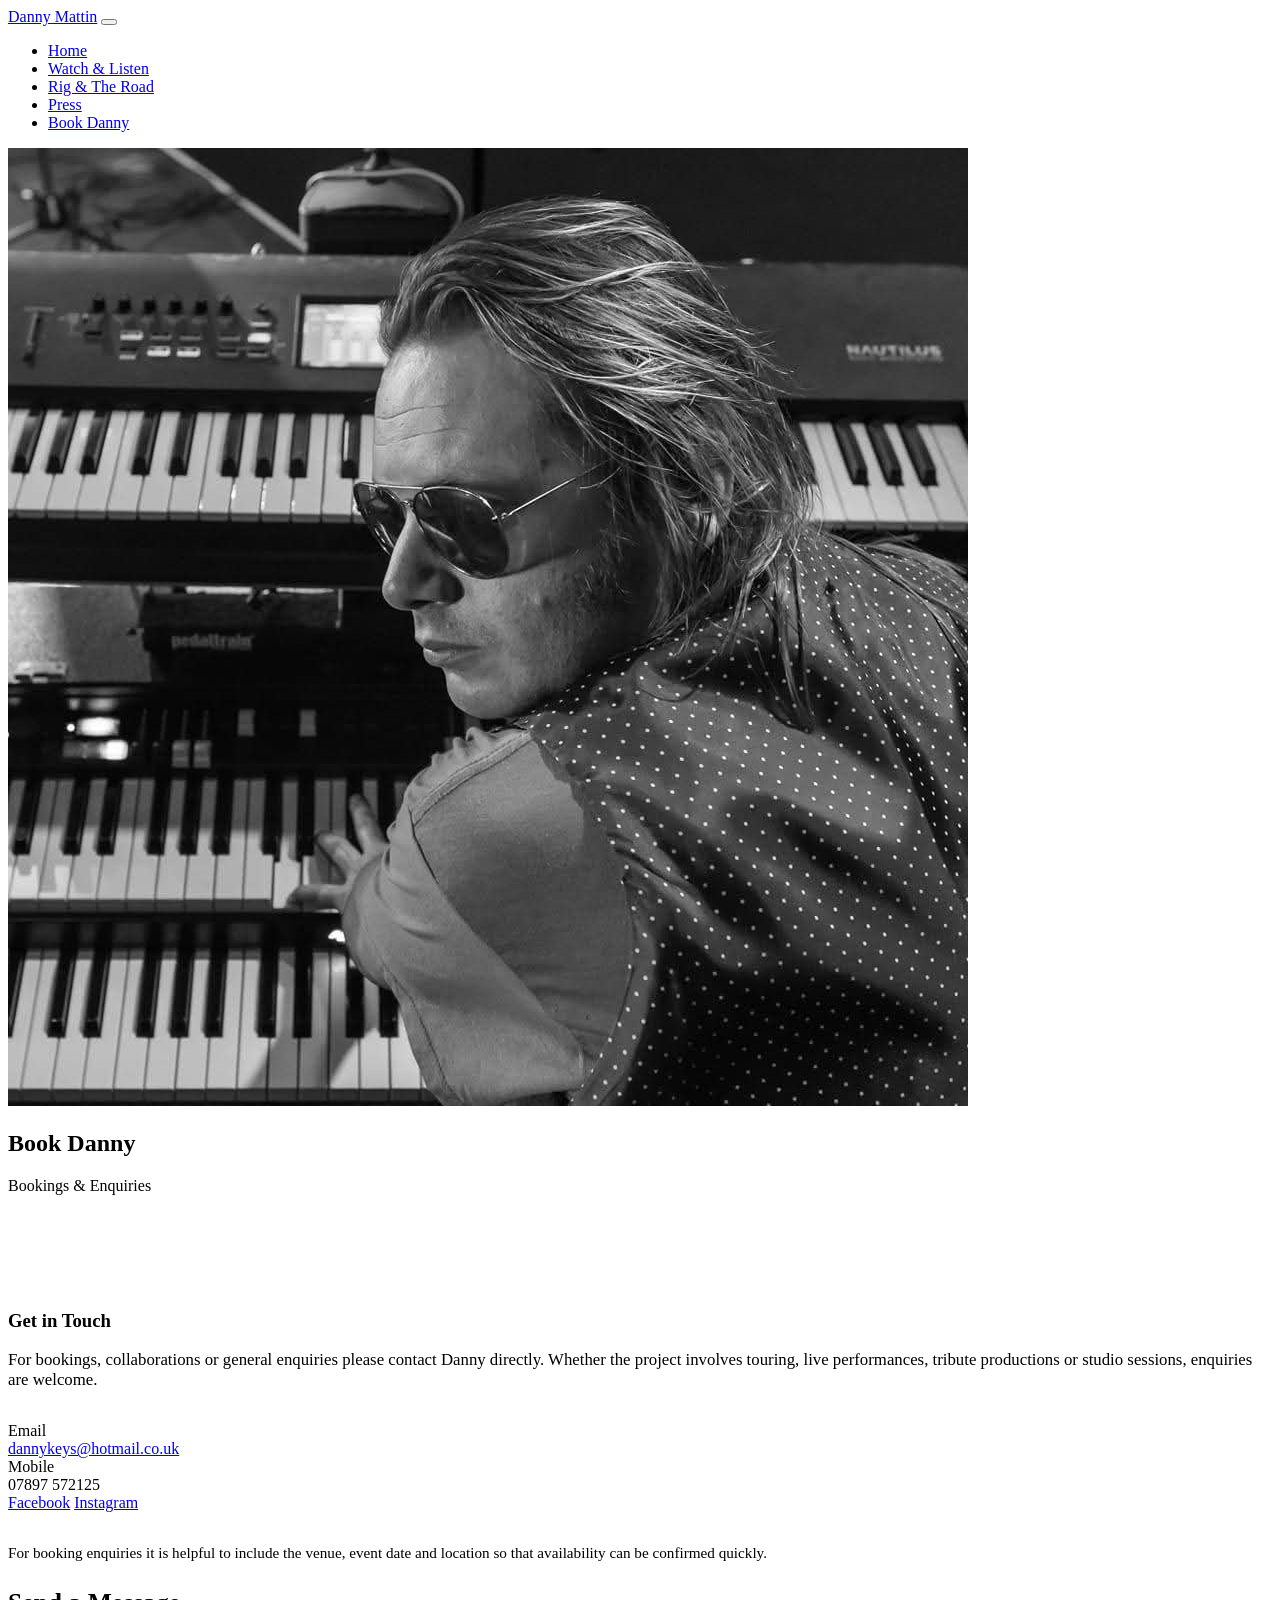
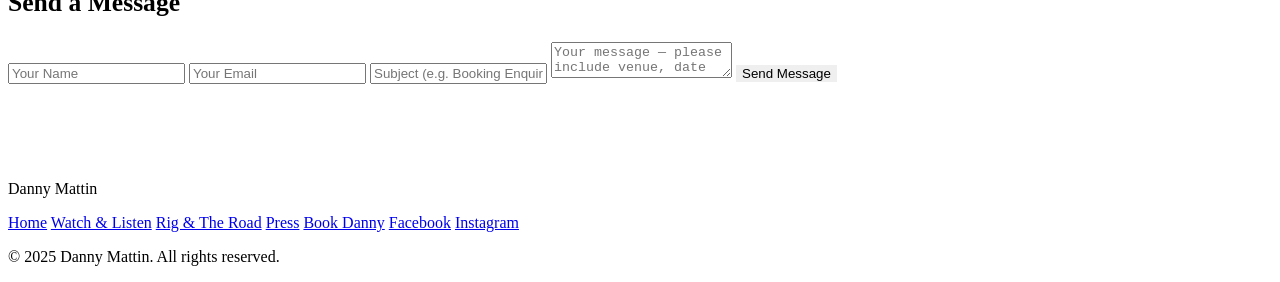
==== contact.html @ a88d1b2b "Add files via upload" ====
<!DOCTYPE html>
<html lang="en">
<head>
  <meta charset="UTF-8">
  <meta name="viewport" content="width=device-width, initial-scale=1.0">
  <meta name="description" content="Book Danny Mattin for live performances, touring, studio sessions and collaborations. Hammond organ and rock keyboards available for hire.">
  <title>Book Danny — Danny Mattin</title>
  <link rel="stylesheet" href="css/styles.css">
</head>
<body>

  <!-- Navigation -->
  <nav class="site-nav">
    <a href="index.html" class="nav-logo">Danny Mattin</a>
    <button class="nav-toggle" aria-label="Toggle menu" onclick="document.querySelector('.nav-links').classList.toggle('open')">
      <span></span><span></span><span></span>
    </button>
    <ul class="nav-links">
      <li><a href="index.html">Home</a></li>
      <li><a href="watch.html">Watch &amp; Listen</a></li>
      <li><a href="rig.html">Rig &amp; The Road</a></li>
      <li><a href="press.html">Press</a></li>
      <li><a href="contact.html" class="active">Book Danny</a></li>
    </ul>
  </nav>

  <!-- Page Hero -->
  <section class="page-hero">
    <div class="hero-bg">
      <img src="images/heoresandspareimages/ubercoolplaying hero contact page.jpg" alt="Danny Mattin playing keyboards">
    </div>
    <div class="page-hero-content">
      <h1 class="page-hero-title fade-in">Book Danny</h1>
      <p class="page-hero-sub fade-in fade-in-delay-1">Bookings &amp; Enquiries</p>
    </div>
  </section>

  <!-- Contact Section -->
  <section class="section-dark texture-overlay" style="padding: 5rem 0;">
    <div class="section-inner">
      <div class="contact-layout">

        <!-- Contact Details -->
        <div class="contact-details">
          <h3>Get in Touch</h3>
          <p style="margin-bottom: 2rem; font-size: 1.05rem;">For bookings, collaborations or general enquiries please contact Danny directly. Whether the project involves touring, live performances, tribute productions or studio sessions, enquiries are welcome.</p>

          <div class="contact-item">
            <div class="label">Email</div>
            <a href="mailto:dannykeys@hotmail.co.uk">dannykeys@hotmail.co.uk</a>
          </div>

          <div class="contact-item">
            <div class="label">Mobile</div>
            <span>07897 572125</span>
          </div>

          <div class="social-links">
            <a href="https://www.facebook.com/Dannymattin" target="_blank" rel="noopener">Facebook</a>
            <a href="https://www.instagram.com/dannymattin/" target="_blank" rel="noopener">Instagram</a>
          </div>

          <p style="margin-top: 2rem; color: var(--warm-grey); font-size: 0.95rem;">For booking enquiries it is helpful to include the venue, event date and location so that availability can be confirmed quickly.</p>
        </div>

        <!-- Contact Form -->
        <div>
          <h3 style="font-size: 1.6rem; margin-bottom: 1.5rem; color: var(--amber);">Send a Message</h3>
          <form class="contact-form" action="https://formspree.io/f/YOUR_FORM_ID" method="POST">
            <!-- NOTE: Replace YOUR_FORM_ID above with a real Formspree ID,
                 or swap for another form handler. Without it the form won't submit.
                 Free option: sign up at formspree.io and create a form for dannykeys@hotmail.co.uk -->
            <input type="text" name="name" placeholder="Your Name" required>
            <input type="email" name="email" placeholder="Your Email" required>
            <input type="text" name="subject" placeholder="Subject (e.g. Booking Enquiry, Collaboration)">
            <textarea name="message" placeholder="Your message — please include venue, date and location for bookings" required></textarea>
            <button type="submit" class="btn btn-primary" style="border: none; cursor: pointer;">Send Message</button>
          </form>
        </div>

      </div>
    </div>
  </section>

  <!-- Footer -->
  <footer class="site-footer">
    <div class="footer-inner">
      <p class="footer-name">Danny Mattin</p>
      <div class="footer-links">
        <a href="index.html">Home</a>
        <a href="watch.html">Watch &amp; Listen</a>
        <a href="rig.html">Rig &amp; The Road</a>
        <a href="press.html">Press</a>
        <a href="contact.html">Book Danny</a>
        <a href="https://www.facebook.com/Dannymattin" target="_blank" rel="noopener">Facebook</a>
        <a href="https://www.instagram.com/dannymattin/" target="_blank" rel="noopener">Instagram</a>
      </div>
      <p class="footer-copy">&copy; 2025 Danny Mattin. All rights reserved.</p>
    </div>
  </footer>

</body>
</html>
---- css/styles.css ----

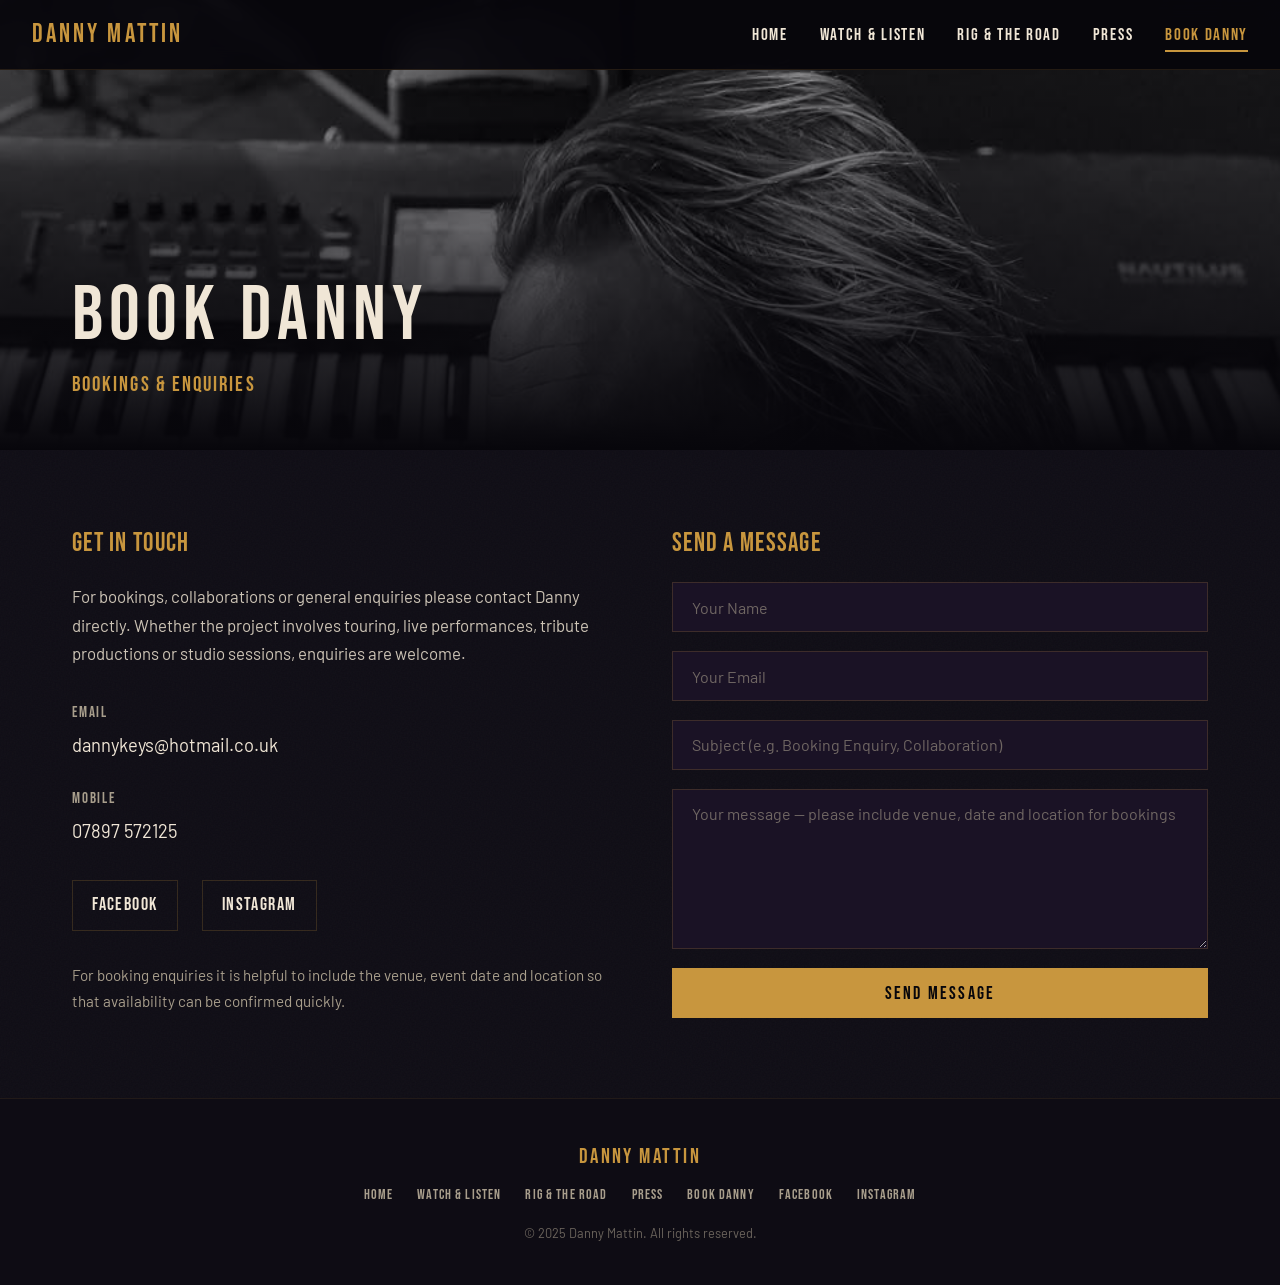
==== commit c26cac20: "Add files via upload" ====
--- a/contact.html
+++ b/contact.html
@@ -27,7 +27,7 @@
   <!-- Page Hero -->
   <section class="page-hero">
     <div class="hero-bg">
-      <img src="images/heoresandspareimages/ubercoolplaying hero contact page.jpg" alt="Danny Mattin playing keyboards">
+      <img src="images/heoresandspareimages/ubercoolplaying%20hero%20contact%20page.jpg" alt="Danny Mattin playing keyboards">
     </div>
     <div class="page-hero-content">
       <h1 class="page-hero-title fade-in">Book Danny</h1>
--- a/css/styles.css
+++ b/css/styles.css
@@ -1 +1,906 @@
-
+/* ============================================
+   DANNY MATTIN — Hammond Organ & Rock Keyboards
+   Master Stylesheet
+   Palette: Deep black, amber/brass, deep purple
+   Fonts: Bebas Neue (display), Barlow (body)
+   ============================================ */
+
+@import url('https://fonts.googleapis.com/css2?family=Bebas+Neue&family=Barlow:ital,wght@0,300;0,400;0,600;0,700;1,400&display=swap');
+
+/* --- CSS Variables --- */
+:root {
+  --black: #07060b;
+  --dark: #0e0c14;
+  --dark-purple: #1a1225;
+  --mid-purple: #2a1f3d;
+  --amber: #c8963e;
+  --amber-light: #e0b45a;
+  --amber-glow: #c8963e66;
+  --brass: #b8860b;
+  --warm-white: #f0e6d6;
+  --warm-grey: #a89e8c;
+  --body-text: #ccc3b5;
+  --font-display: 'Bebas Neue', sans-serif;
+  --font-body: 'Barlow', sans-serif;
+  --max-width: 1200px;
+  --nav-height: 70px;
+}
+
+/* --- Reset & Base --- */
+*, *::before, *::after {
+  margin: 0;
+  padding: 0;
+  box-sizing: border-box;
+}
+
+html {
+  scroll-behavior: smooth;
+  font-size: 16px;
+}
+
+body {
+  font-family: var(--font-body);
+  background-color: var(--black);
+  color: var(--body-text);
+  line-height: 1.7;
+  font-weight: 400;
+  overflow-x: hidden;
+  -webkit-font-smoothing: antialiased;
+}
+
+a {
+  color: var(--amber);
+  text-decoration: none;
+  transition: color 0.3s ease;
+}
+a:hover {
+  color: var(--amber-light);
+}
+
+img {
+  max-width: 100%;
+  height: auto;
+  display: block;
+}
+
+h1, h2, h3, h4 {
+  font-family: var(--font-display);
+  color: var(--warm-white);
+  letter-spacing: 0.05em;
+  line-height: 1.1;
+  font-weight: 400;
+}
+
+/* --- Navigation --- */
+.site-nav {
+  position: fixed;
+  top: 0;
+  left: 0;
+  right: 0;
+  height: var(--nav-height);
+  background: rgba(7, 6, 11, 0.92);
+  backdrop-filter: blur(12px);
+  -webkit-backdrop-filter: blur(12px);
+  border-bottom: 1px solid rgba(200, 150, 62, 0.15);
+  z-index: 1000;
+  display: flex;
+  align-items: center;
+  justify-content: space-between;
+  padding: 0 2rem;
+}
+
+.nav-logo {
+  font-family: var(--font-display);
+  font-size: 1.6rem;
+  color: var(--amber);
+  letter-spacing: 0.12em;
+  white-space: nowrap;
+}
+
+.nav-links {
+  display: flex;
+  gap: 2rem;
+  list-style: none;
+  align-items: center;
+}
+
+.nav-links a {
+  font-family: var(--font-display);
+  font-size: 1.05rem;
+  color: var(--warm-white);
+  letter-spacing: 0.1em;
+  padding: 0.3rem 0;
+  position: relative;
+  transition: color 0.3s;
+}
+
+.nav-links a::after {
+  content: '';
+  position: absolute;
+  bottom: -2px;
+  left: 0;
+  width: 0;
+  height: 2px;
+  background: var(--amber);
+  transition: width 0.3s ease;
+}
+
+.nav-links a:hover,
+.nav-links a.active {
+  color: var(--amber);
+}
+.nav-links a:hover::after,
+.nav-links a.active::after {
+  width: 100%;
+}
+
+/* Mobile menu toggle */
+.nav-toggle {
+  display: none;
+  flex-direction: column;
+  gap: 5px;
+  cursor: pointer;
+  padding: 5px;
+  background: none;
+  border: none;
+}
+
+.nav-toggle span {
+  display: block;
+  width: 26px;
+  height: 2px;
+  background: var(--amber);
+  transition: all 0.3s;
+}
+
+/* --- Hero Section --- */
+.hero {
+  position: relative;
+  width: 100%;
+  min-height: 100vh;
+  display: flex;
+  align-items: center;
+  overflow: hidden;
+  padding-top: var(--nav-height);
+}
+
+.hero-bg {
+  position: absolute;
+  inset: 0;
+  z-index: 0;
+}
+
+.hero-bg img {
+  width: 100%;
+  height: 100%;
+  object-fit: cover;
+  object-position: center top;
+}
+
+.hero-bg::after {
+  content: '';
+  position: absolute;
+  inset: 0;
+  background: linear-gradient(
+    100deg,
+    rgba(7, 6, 11, 0.92) 0%,
+    rgba(7, 6, 11, 0.75) 40%,
+    rgba(7, 6, 11, 0.3) 100%
+  );
+}
+
+.hero-content {
+  position: relative;
+  z-index: 2;
+  max-width: var(--max-width);
+  margin: 0 auto;
+  padding: 4rem 2rem;
+  width: 100%;
+}
+
+.hero-name {
+  font-size: clamp(3.5rem, 8vw, 7rem);
+  color: var(--warm-white);
+  text-transform: uppercase;
+  letter-spacing: 0.08em;
+  margin-bottom: 0.2rem;
+  text-shadow: 0 0 40px rgba(200, 150, 62, 0.3);
+}
+
+.hero-tagline {
+  font-family: var(--font-display);
+  font-size: clamp(1.2rem, 2.5vw, 1.8rem);
+  color: var(--amber);
+  letter-spacing: 0.15em;
+  margin-bottom: 1.5rem;
+  text-transform: uppercase;
+}
+
+.hero-text {
+  font-size: 1.1rem;
+  max-width: 560px;
+  color: var(--body-text);
+  margin-bottom: 2rem;
+  line-height: 1.8;
+}
+
+.hero-buttons {
+  display: flex;
+  gap: 1rem;
+  flex-wrap: wrap;
+}
+
+/* --- Buttons --- */
+.btn {
+  display: inline-block;
+  font-family: var(--font-display);
+  font-size: 1.15rem;
+  letter-spacing: 0.12em;
+  padding: 0.85rem 2.2rem;
+  border: 2px solid var(--amber);
+  cursor: pointer;
+  transition: all 0.35s ease;
+  text-transform: uppercase;
+  text-align: center;
+}
+
+.btn-primary {
+  background: var(--amber);
+  color: var(--black);
+}
+.btn-primary:hover {
+  background: var(--amber-light);
+  border-color: var(--amber-light);
+  color: var(--black);
+  box-shadow: 0 0 30px var(--amber-glow);
+}
+
+.btn-outline {
+  background: transparent;
+  color: var(--amber);
+}
+.btn-outline:hover {
+  background: rgba(200, 150, 62, 0.12);
+  color: var(--amber-light);
+  box-shadow: 0 0 20px rgba(200, 150, 62, 0.15);
+}
+
+/* --- Page Hero (shorter, for inner pages) --- */
+.page-hero {
+  position: relative;
+  width: 100%;
+  min-height: 50vh;
+  display: flex;
+  align-items: flex-end;
+  overflow: hidden;
+  padding-top: var(--nav-height);
+}
+
+.page-hero .hero-bg::after {
+  background: linear-gradient(
+    to top,
+    rgba(7, 6, 11, 1) 0%,
+    rgba(7, 6, 11, 0.6) 50%,
+    rgba(7, 6, 11, 0.3) 100%
+  );
+}
+
+.page-hero-content {
+  position: relative;
+  z-index: 2;
+  max-width: var(--max-width);
+  margin: 0 auto;
+  padding: 3rem 2rem;
+  width: 100%;
+}
+
+.page-hero-title {
+  font-size: clamp(2.5rem, 6vw, 5rem);
+  text-transform: uppercase;
+  letter-spacing: 0.08em;
+  margin-bottom: 0.5rem;
+}
+
+.page-hero-sub {
+  font-family: var(--font-display);
+  font-size: 1.3rem;
+  color: var(--amber);
+  letter-spacing: 0.1em;
+}
+
+/* --- Sections --- */
+.section {
+  padding: 5rem 2rem;
+  max-width: var(--max-width);
+  margin: 0 auto;
+}
+
+.section-dark {
+  background: var(--dark);
+}
+
+.section-purple {
+  background: var(--dark-purple);
+}
+
+.section-full {
+  max-width: 100%;
+  padding-left: 0;
+  padding-right: 0;
+}
+
+.section-inner {
+  max-width: var(--max-width);
+  margin: 0 auto;
+  padding: 0 2rem;
+}
+
+.section-title {
+  font-size: clamp(2rem, 4vw, 3rem);
+  text-transform: uppercase;
+  margin-bottom: 0.4rem;
+  letter-spacing: 0.06em;
+}
+
+.section-accent {
+  display: block;
+  width: 60px;
+  height: 3px;
+  background: var(--amber);
+  margin-bottom: 2rem;
+}
+
+/* --- Angled divider --- */
+.divider-angled {
+  width: 100%;
+  height: 60px;
+  background: var(--dark);
+  clip-path: polygon(0 0, 100% 60%, 100% 100%, 0 100%);
+}
+.divider-angled-reverse {
+  width: 100%;
+  height: 60px;
+  background: var(--dark-purple);
+  clip-path: polygon(0 60%, 100% 0, 100% 100%, 0 100%);
+}
+
+/* --- About / Bio Strip --- */
+.bio-strip {
+  display: grid;
+  grid-template-columns: 1fr 1fr;
+  gap: 3rem;
+  align-items: center;
+}
+
+.bio-strip p {
+  font-size: 1.05rem;
+  margin-bottom: 1rem;
+}
+
+.bio-strip img {
+  border: 3px solid var(--amber);
+  box-shadow: 0 0 30px rgba(200, 150, 62, 0.15);
+}
+
+/* --- Bands & Projects Grid --- */
+.bands-grid {
+  display: grid;
+  grid-template-columns: repeat(auto-fit, minmax(300px, 1fr));
+  gap: 2rem;
+}
+
+.band-card {
+  background: var(--dark-purple);
+  border: 1px solid rgba(200, 150, 62, 0.1);
+  padding: 2rem;
+  transition: all 0.4s ease;
+  position: relative;
+  overflow: hidden;
+}
+
+.band-card::before {
+  content: '';
+  position: absolute;
+  top: 0;
+  left: 0;
+  width: 100%;
+  height: 3px;
+  background: linear-gradient(90deg, var(--amber), transparent);
+  transform: scaleX(0);
+  transform-origin: left;
+  transition: transform 0.4s ease;
+}
+
+.band-card:hover::before {
+  transform: scaleX(1);
+}
+
+.band-card:hover {
+  border-color: rgba(200, 150, 62, 0.3);
+  box-shadow: 0 4px 30px rgba(200, 150, 62, 0.08);
+}
+
+.band-card h3 {
+  font-size: 1.6rem;
+  color: var(--amber);
+  margin-bottom: 0.5rem;
+}
+
+.band-card p {
+  font-size: 0.95rem;
+  color: var(--warm-grey);
+}
+
+/* --- Video Grid --- */
+.video-grid {
+  display: grid;
+  grid-template-columns: repeat(auto-fit, minmax(340px, 1fr));
+  gap: 2rem;
+}
+
+.video-card {
+  background: var(--dark);
+  border: 1px solid rgba(200, 150, 62, 0.1);
+  overflow: hidden;
+}
+
+.video-card .video-embed {
+  position: relative;
+  padding-bottom: 56.25%;
+  height: 0;
+}
+
+.video-card .video-embed iframe {
+  position: absolute;
+  top: 0;
+  left: 0;
+  width: 100%;
+  height: 100%;
+  border: none;
+}
+
+.video-card .video-label {
+  padding: 1rem 1.2rem;
+  font-family: var(--font-display);
+  font-size: 1.05rem;
+  color: var(--warm-white);
+  letter-spacing: 0.05em;
+}
+
+/* --- Photo Gallery Grid --- */
+.gallery-grid {
+  display: grid;
+  grid-template-columns: repeat(auto-fill, minmax(200px, 1fr));
+  gap: 0.8rem;
+}
+
+.gallery-grid img {
+  width: 100%;
+  height: 220px;
+  object-fit: cover;
+  border: 2px solid rgba(200, 150, 62, 0.15);
+  transition: all 0.4s ease;
+  cursor: pointer;
+}
+
+.gallery-grid img:hover {
+  border-color: var(--amber);
+  transform: scale(1.03);
+  box-shadow: 0 0 25px var(--amber-glow);
+}
+
+/* --- Rig / Endorsements --- */
+.rig-content {
+  display: grid;
+  grid-template-columns: 1fr 1fr;
+  gap: 3rem;
+  align-items: start;
+}
+
+.rig-content p {
+  margin-bottom: 1rem;
+  font-size: 1.05rem;
+}
+
+.rig-image {
+  border: 3px solid var(--amber);
+  box-shadow: 0 0 40px rgba(200, 150, 62, 0.1);
+}
+
+.brand-strip {
+  display: flex;
+  gap: 2.5rem;
+  align-items: center;
+  flex-wrap: wrap;
+  padding: 2rem 0;
+  margin-top: 1rem;
+  border-top: 1px solid rgba(200, 150, 62, 0.15);
+}
+
+.brand-strip span {
+  font-family: var(--font-display);
+  font-size: 1.4rem;
+  color: var(--warm-grey);
+  letter-spacing: 0.1em;
+  opacity: 0.7;
+  transition: opacity 0.3s;
+}
+
+.brand-strip span:hover {
+  opacity: 1;
+  color: var(--amber);
+}
+
+/* --- Stage Style --- */
+.style-photos {
+  display: grid;
+  grid-template-columns: repeat(3, 1fr);
+  gap: 1rem;
+  margin-top: 1.5rem;
+}
+
+.style-photos img {
+  width: 100%;
+  height: 300px;
+  object-fit: cover;
+  border: 2px solid rgba(200, 150, 62, 0.15);
+  transition: all 0.4s ease;
+}
+
+.style-photos img:hover {
+  border-color: var(--amber);
+  box-shadow: 0 0 25px var(--amber-glow);
+}
+
+/* --- Press Bio --- */
+.press-content {
+  max-width: 800px;
+}
+
+.press-content p {
+  margin-bottom: 1.2rem;
+  font-size: 1.05rem;
+}
+
+.press-content strong {
+  color: var(--warm-white);
+}
+
+.press-download {
+  margin-top: 2rem;
+  padding-top: 2rem;
+  border-top: 1px solid rgba(200, 150, 62, 0.15);
+}
+
+/* --- Contact --- */
+.contact-layout {
+  display: grid;
+  grid-template-columns: 1fr 1fr;
+  gap: 4rem;
+  align-items: start;
+}
+
+.contact-details h3 {
+  font-size: 1.6rem;
+  margin-bottom: 1.5rem;
+  color: var(--amber);
+}
+
+.contact-item {
+  margin-bottom: 1.5rem;
+}
+
+.contact-item .label {
+  font-family: var(--font-display);
+  font-size: 0.95rem;
+  letter-spacing: 0.12em;
+  color: var(--warm-grey);
+  text-transform: uppercase;
+  margin-bottom: 0.3rem;
+}
+
+.contact-item a,
+.contact-item span {
+  font-size: 1.15rem;
+  color: var(--warm-white);
+}
+
+.contact-item a:hover {
+  color: var(--amber);
+}
+
+.social-links {
+  display: flex;
+  gap: 1.5rem;
+  margin-top: 2rem;
+}
+
+.social-links a {
+  font-family: var(--font-display);
+  font-size: 1.1rem;
+  letter-spacing: 0.08em;
+  color: var(--warm-white);
+  padding: 0.6rem 1.2rem;
+  border: 1px solid rgba(200, 150, 62, 0.2);
+  transition: all 0.3s;
+}
+
+.social-links a:hover {
+  border-color: var(--amber);
+  background: rgba(200, 150, 62, 0.08);
+  color: var(--amber);
+}
+
+/* --- Contact Form --- */
+.contact-form {
+  display: flex;
+  flex-direction: column;
+  gap: 1.2rem;
+}
+
+.contact-form input,
+.contact-form textarea {
+  background: var(--dark-purple);
+  border: 1px solid rgba(200, 150, 62, 0.2);
+  color: var(--warm-white);
+  font-family: var(--font-body);
+  font-size: 1rem;
+  padding: 0.9rem 1.2rem;
+  outline: none;
+  transition: border-color 0.3s;
+}
+
+.contact-form input:focus,
+.contact-form textarea:focus {
+  border-color: var(--amber);
+}
+
+.contact-form textarea {
+  min-height: 160px;
+  resize: vertical;
+}
+
+.contact-form input::placeholder,
+.contact-form textarea::placeholder {
+  color: var(--warm-grey);
+  opacity: 0.6;
+}
+
+/* --- Quote Block --- */
+.quote-block {
+  border-left: 3px solid var(--amber);
+  padding: 1.5rem 2rem;
+  margin: 2.5rem 0;
+  background: rgba(200, 150, 62, 0.04);
+}
+
+.quote-block p {
+  font-style: italic;
+  font-size: 1.15rem;
+  color: var(--warm-white);
+  margin-bottom: 0.5rem;
+}
+
+.quote-block cite {
+  font-size: 0.9rem;
+  color: var(--amber);
+  font-style: normal;
+}
+
+/* --- Footer --- */
+.site-footer {
+  background: var(--dark);
+  border-top: 1px solid rgba(200, 150, 62, 0.1);
+  padding: 2.5rem 2rem;
+  text-align: center;
+}
+
+.footer-inner {
+  max-width: var(--max-width);
+  margin: 0 auto;
+}
+
+.footer-name {
+  font-family: var(--font-display);
+  font-size: 1.3rem;
+  color: var(--amber);
+  letter-spacing: 0.12em;
+  margin-bottom: 0.5rem;
+}
+
+.footer-links {
+  display: flex;
+  justify-content: center;
+  gap: 1.5rem;
+  margin-bottom: 1rem;
+  flex-wrap: wrap;
+}
+
+.footer-links a {
+  font-family: var(--font-display);
+  font-size: 0.9rem;
+  letter-spacing: 0.08em;
+  color: var(--warm-grey);
+}
+
+.footer-links a:hover {
+  color: var(--amber);
+}
+
+.footer-copy {
+  font-size: 0.8rem;
+  color: var(--warm-grey);
+  opacity: 0.6;
+}
+
+/* --- Carousel Container (for embedded montage pages) --- */
+.carousel-container {
+  width: 100%;
+  max-width: 900px;
+  margin: 2rem auto;
+  border: 3px solid var(--amber);
+  box-shadow: 0 0 40px var(--amber-glow);
+  overflow: hidden;
+}
+
+.carousel-container iframe {
+  width: 100%;
+  height: 500px;
+  border: none;
+  display: block;
+}
+
+/* --- Life on the Road Montage --- */
+.road-montage {
+  position: relative;
+  width: 100%;
+  max-width: 800px;
+  margin: 2rem auto;
+  height: 450px;
+  border: 4px solid var(--amber);
+  box-shadow: 0 0 50px var(--amber-glow), inset 0 0 30px rgba(0,0,0,0.5);
+  overflow: hidden;
+  background: var(--black);
+}
+
+.road-montage img {
+  position: absolute;
+  top: 50%;
+  left: 50%;
+  transform: translate(-50%, -50%) rotate(0deg);
+  max-width: 85%;
+  max-height: 85%;
+  object-fit: contain;
+  opacity: 0;
+  transition: opacity 0.15s ease, transform 0.15s ease;
+  border: 3px solid rgba(200, 150, 62, 0.4);
+  box-shadow: 4px 4px 20px rgba(0,0,0,0.6);
+}
+
+.road-montage img.active {
+  opacity: 1;
+}
+
+/* --- Animations --- */
+@keyframes fadeInUp {
+  from {
+    opacity: 0;
+    transform: translateY(30px);
+  }
+  to {
+    opacity: 1;
+    transform: translateY(0);
+  }
+}
+
+.fade-in {
+  opacity: 0;
+  animation: fadeInUp 0.8s ease forwards;
+}
+
+.fade-in-delay-1 { animation-delay: 0.15s; }
+.fade-in-delay-2 { animation-delay: 0.3s; }
+.fade-in-delay-3 { animation-delay: 0.45s; }
+.fade-in-delay-4 { animation-delay: 0.6s; }
+
+/* --- Texture overlay for sections --- */
+.texture-overlay {
+  position: relative;
+}
+.texture-overlay::before {
+  content: '';
+  position: absolute;
+  inset: 0;
+  background-image: url("data:image/svg+xml,%3Csvg width='60' height='60' xmlns='http://www.w3.org/2000/svg'%3E%3Cfilter id='n'%3E%3CfeTurbulence type='fractalNoise' baseFrequency='0.65' numOctaves='3' stitchTiles='stitch'/%3E%3C/filter%3E%3Crect width='100%25' height='100%25' filter='url(%23n)' opacity='0.03'/%3E%3C/svg%3E");
+  pointer-events: none;
+  z-index: 0;
+}
+.texture-overlay > * {
+  position: relative;
+  z-index: 1;
+}
+
+/* ============================================
+   RESPONSIVE
+   ============================================ */
+
+@media (max-width: 900px) {
+  .bio-strip,
+  .rig-content,
+  .contact-layout {
+    grid-template-columns: 1fr;
+  }
+
+  .style-photos {
+    grid-template-columns: 1fr 1fr;
+  }
+
+  .video-grid {
+    grid-template-columns: 1fr;
+  }
+
+  .hero-content {
+    padding: 3rem 1.5rem;
+  }
+}
+
+@media (max-width: 768px) {
+  .nav-links {
+    display: none;
+    position: absolute;
+    top: var(--nav-height);
+    left: 0;
+    right: 0;
+    background: rgba(7, 6, 11, 0.97);
+    flex-direction: column;
+    padding: 1.5rem 2rem;
+    gap: 1rem;
+    border-bottom: 1px solid rgba(200, 150, 62, 0.15);
+  }
+
+  .nav-links.open {
+    display: flex;
+  }
+
+  .nav-toggle {
+    display: flex;
+  }
+
+  .hero {
+    min-height: 85vh;
+  }
+
+  .hero-bg::after {
+    background: linear-gradient(
+      180deg,
+      rgba(7, 6, 11, 0.5) 0%,
+      rgba(7, 6, 11, 0.85) 60%,
+      rgba(7, 6, 11, 1) 100%
+    );
+  }
+
+  .hero-content {
+    padding-top: 2rem;
+  }
+
+  .section {
+    padding: 3rem 1.2rem;
+  }
+
+  .style-photos {
+    grid-template-columns: 1fr;
+  }
+
+  .bands-grid {
+    grid-template-columns: 1fr;
+  }
+
+  .road-montage {
+    height: 300px;
+  }
+
+  .carousel-container iframe {
+    height: 350px;
+  }
+}
+
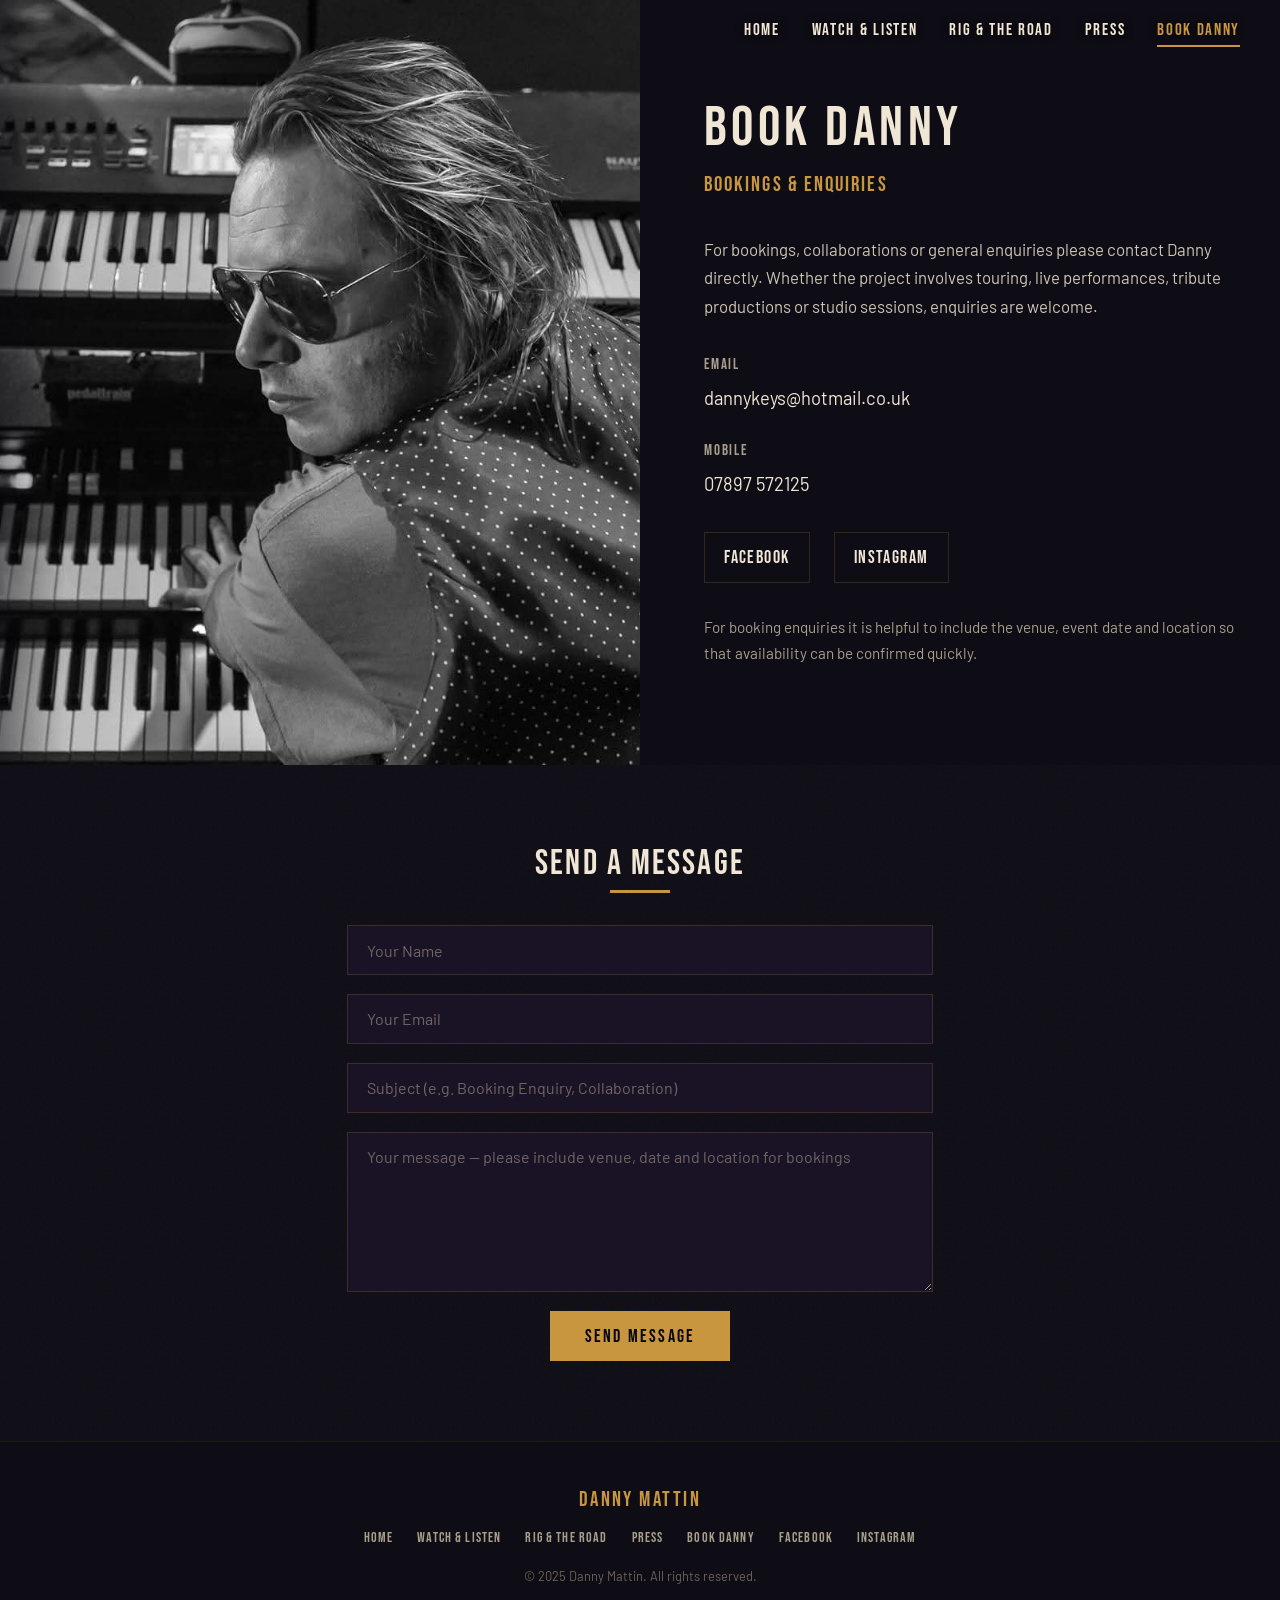
==== commit 7c8e77f9: "Update contact.html" ====
--- a/contact.html
+++ b/contact.html
@@ -9,9 +9,7 @@
 </head>
 <body>
 
-  <!-- Navigation -->
   <nav class="site-nav">
-    <a href="index.html" class="nav-logo">Danny Mattin</a>
     <button class="nav-toggle" aria-label="Toggle menu" onclick="document.querySelector('.nav-links').classList.toggle('open')">
       <span></span><span></span><span></span>
     </button>
@@ -24,65 +22,53 @@
     </ul>
   </nav>
 
-  <!-- Page Hero -->
-  <section class="page-hero">
-    <div class="hero-bg">
+  <!-- Split Hero: Large photo LEFT, contact info RIGHT -->
+  <section class="page-hero-split">
+    <div class="hero-photo">
       <img src="images/heoresandspareimages/ubercoolplaying%20hero%20contact%20page.jpg" alt="Danny Mattin playing keyboards">
     </div>
-    <div class="page-hero-content">
+    <div class="page-hero-text" style="background: var(--dark);">
       <h1 class="page-hero-title fade-in">Book Danny</h1>
-      <p class="page-hero-sub fade-in fade-in-delay-1">Bookings &amp; Enquiries</p>
-    </div>
-  </section>
+      <p class="page-hero-sub fade-in fade-in-delay-1" style="margin-bottom: 2rem;">Bookings &amp; Enquiries</p>
 
-  <!-- Contact Section -->
-  <section class="section-dark texture-overlay" style="padding: 5rem 0;">
-    <div class="section-inner">
-      <div class="contact-layout">
+      <div class="fade-in fade-in-delay-2">
+        <p style="margin-bottom: 2rem; font-size: 1.05rem; color: var(--body-text);">For bookings, collaborations or general enquiries please contact Danny directly. Whether the project involves touring, live performances, tribute productions or studio sessions, enquiries are welcome.</p>
 
-        <!-- Contact Details -->
-        <div class="contact-details">
-          <h3>Get in Touch</h3>
-          <p style="margin-bottom: 2rem; font-size: 1.05rem;">For bookings, collaborations or general enquiries please contact Danny directly. Whether the project involves touring, live performances, tribute productions or studio sessions, enquiries are welcome.</p>
-
-          <div class="contact-item">
-            <div class="label">Email</div>
-            <a href="mailto:dannykeys@hotmail.co.uk">dannykeys@hotmail.co.uk</a>
-          </div>
-
-          <div class="contact-item">
-            <div class="label">Mobile</div>
-            <span>07897 572125</span>
-          </div>
-
-          <div class="social-links">
-            <a href="https://www.facebook.com/Dannymattin" target="_blank" rel="noopener">Facebook</a>
-            <a href="https://www.instagram.com/dannymattin/" target="_blank" rel="noopener">Instagram</a>
-          </div>
-
-          <p style="margin-top: 2rem; color: var(--warm-grey); font-size: 0.95rem;">For booking enquiries it is helpful to include the venue, event date and location so that availability can be confirmed quickly.</p>
+        <div class="contact-item">
+          <div class="label">Email</div>
+          <a href="mailto:dannykeys@hotmail.co.uk" style="color: var(--warm-white); font-size: 1.15rem;">dannykeys@hotmail.co.uk</a>
         </div>
 
-        <!-- Contact Form -->
-        <div>
-          <h3 style="font-size: 1.6rem; margin-bottom: 1.5rem; color: var(--amber);">Send a Message</h3>
-          <form class="contact-form" action="https://formspree.io/f/YOUR_FORM_ID" method="POST">
-            <!-- NOTE: Replace YOUR_FORM_ID above with a real Formspree ID,
-                 or swap for another form handler. Without it the form won't submit.
-                 Free option: sign up at formspree.io and create a form for dannykeys@hotmail.co.uk -->
-            <input type="text" name="name" placeholder="Your Name" required>
-            <input type="email" name="email" placeholder="Your Email" required>
-            <input type="text" name="subject" placeholder="Subject (e.g. Booking Enquiry, Collaboration)">
-            <textarea name="message" placeholder="Your message — please include venue, date and location for bookings" required></textarea>
-            <button type="submit" class="btn btn-primary" style="border: none; cursor: pointer;">Send Message</button>
-          </form>
+        <div class="contact-item">
+          <div class="label">Mobile</div>
+          <span style="color: var(--warm-white); font-size: 1.15rem;">07897 572125</span>
         </div>
 
+        <div class="social-links">
+          <a href="https://www.facebook.com/Dannymattin" target="_blank" rel="noopener">Facebook</a>
+          <a href="https://www.instagram.com/dannymattin/" target="_blank" rel="noopener">Instagram</a>
+        </div>
+
+        <p style="margin-top: 2rem; color: var(--warm-grey); font-size: 0.95rem;">For booking enquiries it is helpful to include the venue, event date and location so that availability can be confirmed quickly.</p>
       </div>
     </div>
   </section>
 
-  <!-- Footer -->
+  <!-- Contact Form Section -->
+  <section class="section-dark texture-overlay" style="padding: 5rem 0;">
+    <div class="section-inner" style="max-width: 650px;">
+      <h2 class="section-title" style="text-align: center;">Send a Message</h2>
+      <span class="section-accent" style="margin: 0 auto 2rem;"></span>
+      <form class="contact-form" action="https://formspree.io/f/YOUR_FORM_ID" method="POST">
+        <input type="text" name="name" placeholder="Your Name" required>
+        <input type="email" name="email" placeholder="Your Email" required>
+        <input type="text" name="subject" placeholder="Subject (e.g. Booking Enquiry, Collaboration)">
+        <textarea name="message" placeholder="Your message — please include venue, date and location for bookings" required></textarea>
+        <button type="submit" class="btn btn-primary" style="border: none; cursor: pointer; align-self: center;">Send Message</button>
+      </form>
+    </div>
+  </section>
+
   <footer class="site-footer">
     <div class="footer-inner">
       <p class="footer-name">Danny Mattin</p>
@@ -99,5 +85,13 @@
     </div>
   </footer>
 
+  <script>
+    window.addEventListener('scroll', function() {
+      document.querySelector('.site-nav').classList.toggle('scrolled', window.scrollY > 50);
+    });
+  </script>
 </body>
 </html>
+
+
+
--- a/css/styles.css
+++ b/css/styles.css
@@ -1,13 +1,10 @@
 /* ============================================
    DANNY MATTIN — Hammond Organ & Rock Keyboards
-   Master Stylesheet
    Palette: Deep black, amber/brass, deep purple
    Fonts: Bebas Neue (display), Barlow (body)
    ============================================ */
-
 @import url('https://fonts.googleapis.com/css2?family=Bebas+Neue&family=Barlow:ital,wght@0,300;0,400;0,600;0,700;1,400&display=swap');
 
-/* --- CSS Variables --- */
 :root {
   --black: #07060b;
   --dark: #0e0c14;
@@ -23,21 +20,11 @@
   --font-display: 'Bebas Neue', sans-serif;
   --font-body: 'Barlow', sans-serif;
   --max-width: 1200px;
-  --nav-height: 70px;
-}
-
-/* --- Reset & Base --- */
-*, *::before, *::after {
-  margin: 0;
-  padding: 0;
-  box-sizing: border-box;
-}
-
-html {
-  scroll-behavior: smooth;
-  font-size: 16px;
-}
-
+  --nav-height: 60px;
+}
+
+*, *::before, *::after { margin: 0; padding: 0; box-sizing: border-box; }
+html { scroll-behavior: smooth; font-size: 16px; }
 body {
   font-family: var(--font-body);
   background-color: var(--black);
@@ -47,22 +34,9 @@
   overflow-x: hidden;
   -webkit-font-smoothing: antialiased;
 }
-
-a {
-  color: var(--amber);
-  text-decoration: none;
-  transition: color 0.3s ease;
-}
-a:hover {
-  color: var(--amber-light);
-}
-
-img {
-  max-width: 100%;
-  height: auto;
-  display: block;
-}
-
+a { color: var(--amber); text-decoration: none; transition: color 0.3s ease; }
+a:hover { color: var(--amber-light); }
+img { max-width: 100%; height: auto; display: block; }
 h1, h2, h3, h4 {
   font-family: var(--font-display);
   color: var(--warm-white);
@@ -71,39 +45,31 @@
   font-weight: 400;
 }
 
-/* --- Navigation --- */
+/* === NAVIGATION (transparent floating, no logo) === */
 .site-nav {
   position: fixed;
-  top: 0;
-  left: 0;
-  right: 0;
+  top: 0; left: 0; right: 0;
   height: var(--nav-height);
+  background: transparent;
+  z-index: 1000;
+  display: flex;
+  align-items: center;
+  justify-content: flex-end;
+  padding: 0 2.5rem;
+  transition: background 0.4s ease;
+}
+.site-nav.scrolled {
   background: rgba(7, 6, 11, 0.92);
   backdrop-filter: blur(12px);
   -webkit-backdrop-filter: blur(12px);
   border-bottom: 1px solid rgba(200, 150, 62, 0.15);
-  z-index: 1000;
-  display: flex;
-  align-items: center;
-  justify-content: space-between;
-  padding: 0 2rem;
-}
-
-.nav-logo {
-  font-family: var(--font-display);
-  font-size: 1.6rem;
-  color: var(--amber);
-  letter-spacing: 0.12em;
-  white-space: nowrap;
-}
-
+}
 .nav-links {
   display: flex;
   gap: 2rem;
   list-style: none;
   align-items: center;
 }
-
 .nav-links a {
   font-family: var(--font-display);
   font-size: 1.05rem;
@@ -112,29 +78,18 @@
   padding: 0.3rem 0;
   position: relative;
   transition: color 0.3s;
-}
-
+  text-shadow: 0 1px 8px rgba(0,0,0,0.7);
+}
 .nav-links a::after {
   content: '';
   position: absolute;
-  bottom: -2px;
-  left: 0;
-  width: 0;
-  height: 2px;
+  bottom: -2px; left: 0;
+  width: 0; height: 2px;
   background: var(--amber);
   transition: width 0.3s ease;
 }
-
-.nav-links a:hover,
-.nav-links a.active {
-  color: var(--amber);
-}
-.nav-links a:hover::after,
-.nav-links a.active::after {
-  width: 100%;
-}
-
-/* Mobile menu toggle */
+.nav-links a:hover, .nav-links a.active { color: var(--amber); }
+.nav-links a:hover::after, .nav-links a.active::after { width: 100%; }
 .nav-toggle {
   display: none;
   flex-direction: column;
@@ -144,93 +99,88 @@
   background: none;
   border: none;
 }
-
-.nav-toggle span {
+.nav-toggle span { display: block; width: 26px; height: 2px; background: var(--amber); transition: all 0.3s; }
+
+/* === HERO (split: text left, photo right) === */
+.hero {
+  position: relative;
+  width: 100%;
+  min-height: 100vh;
+  overflow: hidden;
+  background: var(--black);
+}
+.hero-split {
+  display: grid;
+  grid-template-columns: 1fr 1fr;
+  width: 100%;
+  min-height: 100vh;
+}
+.hero-content {
+  position: relative;
+  z-index: 2;
+  padding: 6rem 2.5rem 4rem 4rem;
+  display: flex;
+  flex-direction: column;
+  justify-content: center;
+}
+.hero-name { display: flex; flex-direction: column; margin-bottom: 0.5rem; }
+.hero-name-line {
+  font-size: clamp(7rem, 16vw, 14rem);
+  color: #ffffff;
+  text-transform: uppercase;
+  letter-spacing: 0.03em;
+  line-height: 0.85;
+  text-shadow: 0 0 40px rgba(255,255,255,0.4), 0 0 80px rgba(255,255,255,0.15), 0 0 120px rgba(200,150,62,0.12);
+}
+.hero-tagline {
+  font-family: var(--font-display);
+  font-size: clamp(1.2rem, 2.2vw, 1.5rem);
+  color: var(--amber);
+  letter-spacing: 0.15em;
+  margin: 1.2rem 0 1.5rem;
+  text-transform: uppercase;
+}
+.hero-text { font-size: 1.1rem; max-width: 500px; color: #e0d8cc; margin-bottom: 2rem; line-height: 1.8; }
+.hero-buttons { display: flex; gap: 1rem; flex-wrap: wrap; }
+.hero-photo {
   display: block;
-  width: 26px;
-  height: 2px;
-  background: var(--amber);
-  transition: all 0.3s;
-}
-
-/* --- Hero Section --- */
-.hero {
   position: relative;
   width: 100%;
   min-height: 100vh;
-  display: flex;
-  align-items: center;
   overflow: hidden;
-  padding-top: var(--nav-height);
-}
-
-.hero-bg {
+}
+.hero-photo img {
+  width: 100%; height: 100%;
+  object-fit: cover;
+  object-position: center top;
   position: absolute;
   inset: 0;
-  z-index: 0;
-}
-
-.hero-bg img {
-  width: 100%;
-  height: 100%;
-  object-fit: cover;
-  object-position: center top;
-}
-
-.hero-bg::after {
+}
+.hero-photo::before {
   content: '';
   position: absolute;
   inset: 0;
-  background: linear-gradient(
-    100deg,
-    rgba(7, 6, 11, 0.92) 0%,
-    rgba(7, 6, 11, 0.75) 40%,
-    rgba(7, 6, 11, 0.3) 100%
-  );
-}
-
-.hero-content {
-  position: relative;
-  z-index: 2;
-  max-width: var(--max-width);
-  margin: 0 auto;
-  padding: 4rem 2rem;
-  width: 100%;
-}
-
-.hero-name {
-  font-size: clamp(3.5rem, 8vw, 7rem);
-  color: var(--warm-white);
-  text-transform: uppercase;
-  letter-spacing: 0.08em;
-  margin-bottom: 0.2rem;
-  text-shadow: 0 0 40px rgba(200, 150, 62, 0.3);
-}
-
-.hero-tagline {
-  font-family: var(--font-display);
-  font-size: clamp(1.2rem, 2.5vw, 1.8rem);
-  color: var(--amber);
-  letter-spacing: 0.15em;
-  margin-bottom: 1.5rem;
-  text-transform: uppercase;
-}
-
-.hero-text {
-  font-size: 1.1rem;
-  max-width: 560px;
-  color: var(--body-text);
-  margin-bottom: 2rem;
-  line-height: 1.8;
-}
-
-.hero-buttons {
-  display: flex;
-  gap: 1rem;
-  flex-wrap: wrap;
-}
-
-/* --- Buttons --- */
+  z-index: 1;
+  background: linear-gradient(90deg, rgba(7,6,11,0.45) 0%, rgba(7,6,11,0) 10%);
+}
+
+/* === SPLIT HERO for inner pages (press, contact) === */
+.page-hero-split {
+  display: grid;
+  grid-template-columns: 1fr 1fr;
+  width: 100%;
+  min-height: 85vh;
+}
+.page-hero-split .hero-photo { min-height: 85vh; }
+.page-hero-split .page-hero-text {
+  display: flex;
+  flex-direction: column;
+  justify-content: center;
+  padding: 4rem 2.5rem 4rem 4rem;
+  background: var(--dark);
+}
+
+/* === BUTTONS === */
 .btn {
   display: inline-block;
   font-family: var(--font-display);
@@ -243,29 +193,12 @@
   text-transform: uppercase;
   text-align: center;
 }
-
-.btn-primary {
-  background: var(--amber);
-  color: var(--black);
-}
-.btn-primary:hover {
-  background: var(--amber-light);
-  border-color: var(--amber-light);
-  color: var(--black);
-  box-shadow: 0 0 30px var(--amber-glow);
-}
-
-.btn-outline {
-  background: transparent;
-  color: var(--amber);
-}
-.btn-outline:hover {
-  background: rgba(200, 150, 62, 0.12);
-  color: var(--amber-light);
-  box-shadow: 0 0 20px rgba(200, 150, 62, 0.15);
-}
-
-/* --- Page Hero (shorter, for inner pages) --- */
+.btn-primary { background: var(--amber); color: var(--black); }
+.btn-primary:hover { background: var(--amber-light); border-color: var(--amber-light); color: var(--black); box-shadow: 0 0 30px var(--amber-glow); }
+.btn-outline { background: transparent; color: var(--amber); }
+.btn-outline:hover { background: rgba(200,150,62,0.12); color: var(--amber-light); box-shadow: 0 0 20px rgba(200,150,62,0.15); }
+
+/* === CLASSIC PAGE HERO (full-bleed, for rig page) === */
 .page-hero {
   position: relative;
   width: 100%;
@@ -273,18 +206,15 @@
   display: flex;
   align-items: flex-end;
   overflow: hidden;
-  padding-top: var(--nav-height);
-}
-
-.page-hero .hero-bg::after {
-  background: linear-gradient(
-    to top,
-    rgba(7, 6, 11, 1) 0%,
-    rgba(7, 6, 11, 0.6) 50%,
-    rgba(7, 6, 11, 0.3) 100%
-  );
-}
-
+}
+.hero-bg { position: absolute; inset: 0; z-index: 0; }
+.hero-bg img { width: 100%; height: 100%; object-fit: cover; object-position: center top; }
+.hero-bg::after {
+  content: '';
+  position: absolute;
+  inset: 0;
+  background: linear-gradient(to top, rgba(7,6,11,1) 0%, rgba(7,6,11,0.6) 50%, rgba(7,6,11,0.3) 100%);
+}
 .page-hero-content {
   position: relative;
   z-index: 2;
@@ -293,14 +223,12 @@
   padding: 3rem 2rem;
   width: 100%;
 }
-
 .page-hero-title {
-  font-size: clamp(2.5rem, 6vw, 5rem);
+  font-size: clamp(2rem, 4.5vw, 3.5rem);
   text-transform: uppercase;
   letter-spacing: 0.08em;
   margin-bottom: 0.5rem;
 }
-
 .page-hero-sub {
   font-family: var(--font-display);
   font-size: 1.3rem;
@@ -308,599 +236,141 @@
   letter-spacing: 0.1em;
 }
 
-/* --- Sections --- */
-.section {
-  padding: 5rem 2rem;
-  max-width: var(--max-width);
-  margin: 0 auto;
-}
-
-.section-dark {
-  background: var(--dark);
-}
-
-.section-purple {
-  background: var(--dark-purple);
-}
-
-.section-full {
-  max-width: 100%;
-  padding-left: 0;
-  padding-right: 0;
-}
-
-.section-inner {
-  max-width: var(--max-width);
-  margin: 0 auto;
-  padding: 0 2rem;
-}
-
-.section-title {
-  font-size: clamp(2rem, 4vw, 3rem);
-  text-transform: uppercase;
-  margin-bottom: 0.4rem;
-  letter-spacing: 0.06em;
-}
-
-.section-accent {
-  display: block;
-  width: 60px;
-  height: 3px;
-  background: var(--amber);
-  margin-bottom: 2rem;
-}
-
-/* --- Angled divider --- */
-.divider-angled {
-  width: 100%;
-  height: 60px;
-  background: var(--dark);
-  clip-path: polygon(0 0, 100% 60%, 100% 100%, 0 100%);
-}
-.divider-angled-reverse {
-  width: 100%;
-  height: 60px;
-  background: var(--dark-purple);
-  clip-path: polygon(0 60%, 100% 0, 100% 100%, 0 100%);
-}
-
-/* --- About / Bio Strip --- */
-.bio-strip {
-  display: grid;
-  grid-template-columns: 1fr 1fr;
-  gap: 3rem;
-  align-items: center;
-}
-
-.bio-strip p {
-  font-size: 1.05rem;
-  margin-bottom: 1rem;
-}
-
-.bio-strip img {
-  border: 3px solid var(--amber);
-  box-shadow: 0 0 30px rgba(200, 150, 62, 0.15);
-}
-
-/* --- Bands & Projects Grid --- */
-.bands-grid {
-  display: grid;
-  grid-template-columns: repeat(auto-fit, minmax(300px, 1fr));
-  gap: 2rem;
-}
-
-.band-card {
-  background: var(--dark-purple);
-  border: 1px solid rgba(200, 150, 62, 0.1);
-  padding: 2rem;
-  transition: all 0.4s ease;
-  position: relative;
-  overflow: hidden;
-}
-
-.band-card::before {
-  content: '';
-  position: absolute;
-  top: 0;
-  left: 0;
-  width: 100%;
-  height: 3px;
-  background: linear-gradient(90deg, var(--amber), transparent);
-  transform: scaleX(0);
-  transform-origin: left;
-  transition: transform 0.4s ease;
-}
-
-.band-card:hover::before {
-  transform: scaleX(1);
-}
-
-.band-card:hover {
-  border-color: rgba(200, 150, 62, 0.3);
-  box-shadow: 0 4px 30px rgba(200, 150, 62, 0.08);
-}
-
-.band-card h3 {
-  font-size: 1.6rem;
-  color: var(--amber);
-  margin-bottom: 0.5rem;
-}
-
-.band-card p {
-  font-size: 0.95rem;
-  color: var(--warm-grey);
-}
-
-/* --- Video Grid --- */
-.video-grid {
-  display: grid;
-  grid-template-columns: repeat(auto-fit, minmax(340px, 1fr));
-  gap: 2rem;
-}
-
-.video-card {
-  background: var(--dark);
-  border: 1px solid rgba(200, 150, 62, 0.1);
-  overflow: hidden;
-}
-
-.video-card .video-embed {
-  position: relative;
-  padding-bottom: 56.25%;
-  height: 0;
-}
-
-.video-card .video-embed iframe {
-  position: absolute;
-  top: 0;
-  left: 0;
-  width: 100%;
-  height: 100%;
-  border: none;
-}
-
-.video-card .video-label {
-  padding: 1rem 1.2rem;
-  font-family: var(--font-display);
-  font-size: 1.05rem;
-  color: var(--warm-white);
-  letter-spacing: 0.05em;
-}
-
-/* --- Photo Gallery Grid --- */
-.gallery-grid {
-  display: grid;
-  grid-template-columns: repeat(auto-fill, minmax(200px, 1fr));
-  gap: 0.8rem;
-}
-
-.gallery-grid img {
-  width: 100%;
-  height: 220px;
-  object-fit: cover;
-  border: 2px solid rgba(200, 150, 62, 0.15);
-  transition: all 0.4s ease;
-  cursor: pointer;
-}
-
-.gallery-grid img:hover {
-  border-color: var(--amber);
-  transform: scale(1.03);
-  box-shadow: 0 0 25px var(--amber-glow);
-}
-
-/* --- Rig / Endorsements --- */
-.rig-content {
-  display: grid;
-  grid-template-columns: 1fr 1fr;
-  gap: 3rem;
-  align-items: start;
-}
-
-.rig-content p {
-  margin-bottom: 1rem;
-  font-size: 1.05rem;
-}
-
-.rig-image {
-  border: 3px solid var(--amber);
-  box-shadow: 0 0 40px rgba(200, 150, 62, 0.1);
-}
-
-.brand-strip {
-  display: flex;
-  gap: 2.5rem;
-  align-items: center;
-  flex-wrap: wrap;
-  padding: 2rem 0;
-  margin-top: 1rem;
-  border-top: 1px solid rgba(200, 150, 62, 0.15);
-}
-
-.brand-strip span {
-  font-family: var(--font-display);
-  font-size: 1.4rem;
-  color: var(--warm-grey);
-  letter-spacing: 0.1em;
-  opacity: 0.7;
-  transition: opacity 0.3s;
-}
-
-.brand-strip span:hover {
-  opacity: 1;
-  color: var(--amber);
-}
-
-/* --- Stage Style --- */
-.style-photos {
-  display: grid;
-  grid-template-columns: repeat(3, 1fr);
-  gap: 1rem;
-  margin-top: 1.5rem;
-}
-
-.style-photos img {
-  width: 100%;
-  height: 300px;
-  object-fit: cover;
-  border: 2px solid rgba(200, 150, 62, 0.15);
-  transition: all 0.4s ease;
-}
-
-.style-photos img:hover {
-  border-color: var(--amber);
-  box-shadow: 0 0 25px var(--amber-glow);
-}
-
-/* --- Press Bio --- */
-.press-content {
-  max-width: 800px;
-}
-
-.press-content p {
-  margin-bottom: 1.2rem;
-  font-size: 1.05rem;
-}
-
-.press-content strong {
-  color: var(--warm-white);
-}
-
-.press-download {
-  margin-top: 2rem;
-  padding-top: 2rem;
-  border-top: 1px solid rgba(200, 150, 62, 0.15);
-}
-
-/* --- Contact --- */
-.contact-layout {
-  display: grid;
-  grid-template-columns: 1fr 1fr;
-  gap: 4rem;
-  align-items: start;
-}
-
-.contact-details h3 {
-  font-size: 1.6rem;
-  margin-bottom: 1.5rem;
-  color: var(--amber);
-}
-
-.contact-item {
-  margin-bottom: 1.5rem;
-}
-
-.contact-item .label {
-  font-family: var(--font-display);
-  font-size: 0.95rem;
-  letter-spacing: 0.12em;
-  color: var(--warm-grey);
-  text-transform: uppercase;
-  margin-bottom: 0.3rem;
-}
-
-.contact-item a,
-.contact-item span {
-  font-size: 1.15rem;
-  color: var(--warm-white);
-}
-
-.contact-item a:hover {
-  color: var(--amber);
-}
-
-.social-links {
-  display: flex;
-  gap: 1.5rem;
-  margin-top: 2rem;
-}
-
-.social-links a {
-  font-family: var(--font-display);
-  font-size: 1.1rem;
-  letter-spacing: 0.08em;
-  color: var(--warm-white);
-  padding: 0.6rem 1.2rem;
-  border: 1px solid rgba(200, 150, 62, 0.2);
-  transition: all 0.3s;
-}
-
-.social-links a:hover {
-  border-color: var(--amber);
-  background: rgba(200, 150, 62, 0.08);
-  color: var(--amber);
-}
-
-/* --- Contact Form --- */
-.contact-form {
-  display: flex;
-  flex-direction: column;
-  gap: 1.2rem;
-}
-
-.contact-form input,
-.contact-form textarea {
-  background: var(--dark-purple);
-  border: 1px solid rgba(200, 150, 62, 0.2);
-  color: var(--warm-white);
-  font-family: var(--font-body);
-  font-size: 1rem;
-  padding: 0.9rem 1.2rem;
-  outline: none;
-  transition: border-color 0.3s;
-}
-
-.contact-form input:focus,
-.contact-form textarea:focus {
-  border-color: var(--amber);
-}
-
-.contact-form textarea {
-  min-height: 160px;
-  resize: vertical;
-}
-
-.contact-form input::placeholder,
-.contact-form textarea::placeholder {
-  color: var(--warm-grey);
-  opacity: 0.6;
-}
-
-/* --- Quote Block --- */
-.quote-block {
-  border-left: 3px solid var(--amber);
-  padding: 1.5rem 2rem;
-  margin: 2.5rem 0;
-  background: rgba(200, 150, 62, 0.04);
-}
-
-.quote-block p {
-  font-style: italic;
-  font-size: 1.15rem;
-  color: var(--warm-white);
-  margin-bottom: 0.5rem;
-}
-
-.quote-block cite {
-  font-size: 0.9rem;
-  color: var(--amber);
-  font-style: normal;
-}
-
-/* --- Footer --- */
-.site-footer {
-  background: var(--dark);
-  border-top: 1px solid rgba(200, 150, 62, 0.1);
-  padding: 2.5rem 2rem;
-  text-align: center;
-}
-
-.footer-inner {
-  max-width: var(--max-width);
-  margin: 0 auto;
-}
-
-.footer-name {
-  font-family: var(--font-display);
-  font-size: 1.3rem;
-  color: var(--amber);
-  letter-spacing: 0.12em;
-  margin-bottom: 0.5rem;
-}
-
-.footer-links {
-  display: flex;
-  justify-content: center;
-  gap: 1.5rem;
-  margin-bottom: 1rem;
-  flex-wrap: wrap;
-}
-
-.footer-links a {
-  font-family: var(--font-display);
-  font-size: 0.9rem;
-  letter-spacing: 0.08em;
-  color: var(--warm-grey);
-}
-
-.footer-links a:hover {
-  color: var(--amber);
-}
-
-.footer-copy {
-  font-size: 0.8rem;
-  color: var(--warm-grey);
-  opacity: 0.6;
-}
-
-/* --- Carousel Container (for embedded montage pages) --- */
-.carousel-container {
-  width: 100%;
-  max-width: 900px;
-  margin: 2rem auto;
-  border: 3px solid var(--amber);
-  box-shadow: 0 0 40px var(--amber-glow);
-  overflow: hidden;
-}
-
-.carousel-container iframe {
-  width: 100%;
-  height: 500px;
-  border: none;
-  display: block;
-}
-
-/* --- Life on the Road Montage --- */
-.road-montage {
-  position: relative;
-  width: 100%;
-  max-width: 800px;
-  margin: 2rem auto;
-  height: 450px;
-  border: 4px solid var(--amber);
-  box-shadow: 0 0 50px var(--amber-glow), inset 0 0 30px rgba(0,0,0,0.5);
-  overflow: hidden;
-  background: var(--black);
-}
-
-.road-montage img {
-  position: absolute;
-  top: 50%;
-  left: 50%;
-  transform: translate(-50%, -50%) rotate(0deg);
-  max-width: 85%;
-  max-height: 85%;
-  object-fit: contain;
-  opacity: 0;
-  transition: opacity 0.15s ease, transform 0.15s ease;
-  border: 3px solid rgba(200, 150, 62, 0.4);
-  box-shadow: 4px 4px 20px rgba(0,0,0,0.6);
-}
-
-.road-montage img.active {
-  opacity: 1;
-}
-
-/* --- Animations --- */
-@keyframes fadeInUp {
-  from {
-    opacity: 0;
-    transform: translateY(30px);
-  }
-  to {
-    opacity: 1;
-    transform: translateY(0);
-  }
-}
-
-.fade-in {
-  opacity: 0;
-  animation: fadeInUp 0.8s ease forwards;
-}
-
+/* === SECTIONS === */
+.section { padding: 5rem 2rem; max-width: var(--max-width); margin: 0 auto; }
+.section-dark { background: var(--dark); }
+.section-purple { background: var(--dark-purple); }
+.section-inner { max-width: var(--max-width); margin: 0 auto; padding: 0 2rem; }
+.section-title { font-size: clamp(1.6rem, 3vw, 2.2rem); text-transform: uppercase; margin-bottom: 0.4rem; letter-spacing: 0.06em; }
+.section-accent { display: block; width: 60px; height: 3px; background: var(--amber); margin-bottom: 2rem; }
+
+/* === DIVIDERS === */
+.divider-angled { width: 100%; height: 60px; background: var(--dark); clip-path: polygon(0 0, 100% 60%, 100% 100%, 0 100%); }
+.divider-angled-reverse { width: 100%; height: 60px; background: var(--dark-purple); clip-path: polygon(0 60%, 100% 0, 100% 100%, 0 100%); }
+
+/* === BIO STRIP === */
+.bio-strip { display: grid; grid-template-columns: 1fr 1fr; gap: 3rem; align-items: center; }
+.bio-strip p { font-size: 1.05rem; margin-bottom: 1rem; }
+.bio-strip img { border: 3px solid var(--amber); box-shadow: 0 0 30px rgba(200,150,62,0.15); }
+
+/* === BANDS GRID === */
+.bands-grid { display: grid; grid-template-columns: repeat(auto-fit, minmax(300px, 1fr)); gap: 2rem; }
+.band-card { background: var(--dark-purple); border: 1px solid rgba(200,150,62,0.1); padding: 2rem; transition: all 0.4s ease; position: relative; overflow: hidden; }
+.band-card::before { content: ''; position: absolute; top: 0; left: 0; width: 100%; height: 3px; background: linear-gradient(90deg, var(--amber), transparent); transform: scaleX(0); transform-origin: left; transition: transform 0.4s ease; }
+.band-card:hover::before { transform: scaleX(1); }
+.band-card:hover { border-color: rgba(200,150,62,0.3); box-shadow: 0 4px 30px rgba(200,150,62,0.08); }
+.band-card h3 { font-size: 1.3rem; color: var(--amber); margin-bottom: 0.5rem; }
+.band-card p { font-size: 0.95rem; color: var(--warm-grey); }
+
+/* === VIDEO GRID === */
+.video-grid { display: grid; grid-template-columns: repeat(auto-fit, minmax(340px, 1fr)); gap: 2rem; }
+.video-card { background: var(--dark); border: 1px solid rgba(200,150,62,0.1); overflow: hidden; }
+.video-card .video-embed { position: relative; padding-bottom: 56.25%; height: 0; }
+.video-card .video-embed iframe { position: absolute; top: 0; left: 0; width: 100%; height: 100%; border: none; }
+.video-card .video-label { padding: 1rem 1.2rem; font-family: var(--font-display); font-size: 1.05rem; color: var(--warm-white); letter-spacing: 0.05em; }
+
+/* === GALLERY GRID === */
+.gallery-grid { display: grid; grid-template-columns: repeat(auto-fill, minmax(200px, 1fr)); gap: 0.8rem; }
+.gallery-grid img { width: 100%; height: 220px; object-fit: cover; border: 2px solid rgba(200,150,62,0.15); transition: all 0.4s ease; cursor: pointer; }
+.gallery-grid img:hover { border-color: var(--amber); transform: scale(1.03); box-shadow: 0 0 25px var(--amber-glow); }
+
+/* === RIG === */
+.rig-content { display: grid; grid-template-columns: 1fr 1fr; gap: 3rem; align-items: start; }
+.rig-content p { margin-bottom: 1rem; font-size: 1.05rem; }
+.rig-image { border: 3px solid var(--amber); box-shadow: 0 0 40px rgba(200,150,62,0.1); }
+.brand-strip { display: flex; gap: 2.5rem; align-items: center; flex-wrap: wrap; padding: 2rem 0; margin-top: 1rem; border-top: 1px solid rgba(200,150,62,0.15); }
+.brand-strip span { font-family: var(--font-display); font-size: 1.4rem; color: var(--warm-grey); letter-spacing: 0.1em; opacity: 0.7; transition: opacity 0.3s; }
+.brand-strip span:hover { opacity: 1; color: var(--amber); }
+
+/* === STYLE PHOTOS === */
+.style-photos { display: grid; grid-template-columns: repeat(3, 1fr); gap: 1rem; margin-top: 1.5rem; }
+.style-photos img { width: 100%; height: 300px; object-fit: cover; border: 2px solid rgba(200,150,62,0.15); transition: all 0.4s ease; }
+.style-photos img:hover { border-color: var(--amber); box-shadow: 0 0 25px var(--amber-glow); }
+
+/* === PRESS === */
+.press-content { max-width: 800px; }
+.press-content p { margin-bottom: 1.2rem; font-size: 1.05rem; }
+.press-content strong { color: var(--warm-white); }
+.press-download { margin-top: 2rem; padding-top: 2rem; border-top: 1px solid rgba(200,150,62,0.15); }
+
+/* === CONTACT === */
+.contact-layout { display: grid; grid-template-columns: 1fr 1fr; gap: 4rem; align-items: start; }
+.contact-details h3 { font-size: 1.6rem; margin-bottom: 1.5rem; color: var(--amber); }
+.contact-item { margin-bottom: 1.5rem; }
+.contact-item .label { font-family: var(--font-display); font-size: 0.95rem; letter-spacing: 0.12em; color: var(--warm-grey); text-transform: uppercase; margin-bottom: 0.3rem; }
+.contact-item a, .contact-item span { font-size: 1.15rem; color: var(--warm-white); }
+.contact-item a:hover { color: var(--amber); }
+.social-links { display: flex; gap: 1.5rem; margin-top: 2rem; }
+.social-links a { font-family: var(--font-display); font-size: 1.1rem; letter-spacing: 0.08em; color: var(--warm-white); padding: 0.6rem 1.2rem; border: 1px solid rgba(200,150,62,0.2); transition: all 0.3s; }
+.social-links a:hover { border-color: var(--amber); background: rgba(200,150,62,0.08); color: var(--amber); }
+
+/* === CONTACT FORM === */
+.contact-form { display: flex; flex-direction: column; gap: 1.2rem; }
+.contact-form input, .contact-form textarea { background: var(--dark-purple); border: 1px solid rgba(200,150,62,0.2); color: var(--warm-white); font-family: var(--font-body); font-size: 1rem; padding: 0.9rem 1.2rem; outline: none; transition: border-color 0.3s; }
+.contact-form input:focus, .contact-form textarea:focus { border-color: var(--amber); }
+.contact-form textarea { min-height: 160px; resize: vertical; }
+.contact-form input::placeholder, .contact-form textarea::placeholder { color: var(--warm-grey); opacity: 0.6; }
+
+/* === QUOTE === */
+.quote-block { border-left: 3px solid var(--amber); padding: 1.5rem 2rem; margin: 2.5rem 0; background: rgba(200,150,62,0.04); }
+.quote-block p { font-style: italic; font-size: 1.15rem; color: var(--warm-white); margin-bottom: 0.5rem; }
+.quote-block cite { font-size: 0.9rem; color: var(--amber); font-style: normal; }
+
+/* === FOOTER === */
+.site-footer { background: var(--dark); border-top: 1px solid rgba(200,150,62,0.1); padding: 2.5rem 2rem; text-align: center; }
+.footer-inner { max-width: var(--max-width); margin: 0 auto; }
+.footer-name { font-family: var(--font-display); font-size: 1.3rem; color: var(--amber); letter-spacing: 0.12em; margin-bottom: 0.5rem; }
+.footer-links { display: flex; justify-content: center; gap: 1.5rem; margin-bottom: 1rem; flex-wrap: wrap; }
+.footer-links a { font-family: var(--font-display); font-size: 0.9rem; letter-spacing: 0.08em; color: var(--warm-grey); }
+.footer-links a:hover { color: var(--amber); }
+.footer-copy { font-size: 0.8rem; color: var(--warm-grey); opacity: 0.6; }
+
+/* === CAROUSEL === */
+.carousel-container { width: 100%; max-width: 900px; margin: 2rem auto; border: 3px solid var(--amber); box-shadow: 0 0 40px var(--amber-glow); overflow: hidden; }
+.carousel-container iframe { width: 100%; height: 500px; border: none; display: block; }
+
+/* === ROAD MONTAGE === */
+.road-montage { position: relative; width: 100%; max-width: 800px; margin: 2rem auto; height: 450px; border: 4px solid var(--amber); box-shadow: 0 0 50px var(--amber-glow), inset 0 0 30px rgba(0,0,0,0.5); overflow: hidden; background: var(--black); }
+.road-montage img { position: absolute; top: 50%; left: 50%; transform: translate(-50%, -50%); max-width: 85%; max-height: 85%; object-fit: contain; opacity: 0; transition: opacity 0.15s ease, transform 0.15s ease; border: 3px solid rgba(200,150,62,0.4); box-shadow: 4px 4px 20px rgba(0,0,0,0.6); }
+.road-montage img.active { opacity: 1; }
+
+/* === ANIMATIONS === */
+@keyframes fadeInUp { from { opacity: 0; transform: translateY(30px); } to { opacity: 1; transform: translateY(0); } }
+.fade-in { opacity: 0; animation: fadeInUp 0.8s ease forwards; }
 .fade-in-delay-1 { animation-delay: 0.15s; }
 .fade-in-delay-2 { animation-delay: 0.3s; }
 .fade-in-delay-3 { animation-delay: 0.45s; }
 .fade-in-delay-4 { animation-delay: 0.6s; }
 
-/* --- Texture overlay for sections --- */
-.texture-overlay {
-  position: relative;
-}
-.texture-overlay::before {
-  content: '';
-  position: absolute;
-  inset: 0;
-  background-image: url("data:image/svg+xml,%3Csvg width='60' height='60' xmlns='http://www.w3.org/2000/svg'%3E%3Cfilter id='n'%3E%3CfeTurbulence type='fractalNoise' baseFrequency='0.65' numOctaves='3' stitchTiles='stitch'/%3E%3C/filter%3E%3Crect width='100%25' height='100%25' filter='url(%23n)' opacity='0.03'/%3E%3C/svg%3E");
-  pointer-events: none;
-  z-index: 0;
-}
-.texture-overlay > * {
-  position: relative;
-  z-index: 1;
-}
-
-/* ============================================
-   RESPONSIVE
-   ============================================ */
-
+/* === TEXTURE OVERLAY === */
+.texture-overlay { position: relative; }
+.texture-overlay::before { content: ''; position: absolute; inset: 0; background-image: url("data:image/svg+xml,%3Csvg width='60' height='60' xmlns='http://www.w3.org/2000/svg'%3E%3Cfilter id='n'%3E%3CfeTurbulence type='fractalNoise' baseFrequency='0.65' numOctaves='3' stitchTiles='stitch'/%3E%3C/filter%3E%3Crect width='100%25' height='100%25' filter='url(%23n)' opacity='0.03'/%3E%3C/svg%3E"); pointer-events: none; z-index: 0; }
+.texture-overlay > * { position: relative; z-index: 1; }
+
+/* === RESPONSIVE === */
 @media (max-width: 900px) {
-  .bio-strip,
-  .rig-content,
-  .contact-layout {
-    grid-template-columns: 1fr;
-  }
-
-  .style-photos {
-    grid-template-columns: 1fr 1fr;
-  }
-
-  .video-grid {
-    grid-template-columns: 1fr;
-  }
-
-  .hero-content {
-    padding: 3rem 1.5rem;
-  }
-}
-
+  .bio-strip, .rig-content, .contact-layout { grid-template-columns: 1fr; }
+  .style-photos { grid-template-columns: 1fr 1fr; }
+  .video-grid { grid-template-columns: 1fr; }
+  .hero-content { padding: 3rem 1.5rem; }
+  .hero-split, .page-hero-split { grid-template-columns: 1fr; }
+  .hero-photo, .page-hero-split .hero-photo { min-height: 50vh; }
+  .page-hero-split .page-hero-text { padding: 3rem 1.5rem; }
+}
 @media (max-width: 768px) {
-  .nav-links {
-    display: none;
-    position: absolute;
-    top: var(--nav-height);
-    left: 0;
-    right: 0;
-    background: rgba(7, 6, 11, 0.97);
-    flex-direction: column;
-    padding: 1.5rem 2rem;
-    gap: 1rem;
-    border-bottom: 1px solid rgba(200, 150, 62, 0.15);
-  }
-
-  .nav-links.open {
-    display: flex;
-  }
-
-  .nav-toggle {
-    display: flex;
-  }
-
-  .hero {
-    min-height: 85vh;
-  }
-
-  .hero-bg::after {
-    background: linear-gradient(
-      180deg,
-      rgba(7, 6, 11, 0.5) 0%,
-      rgba(7, 6, 11, 0.85) 60%,
-      rgba(7, 6, 11, 1) 100%
-    );
-  }
-
-  .hero-content {
-    padding-top: 2rem;
-  }
-
-  .section {
-    padding: 3rem 1.2rem;
-  }
-
-  .style-photos {
-    grid-template-columns: 1fr;
-  }
-
-  .bands-grid {
-    grid-template-columns: 1fr;
-  }
-
-  .road-montage {
-    height: 300px;
-  }
-
-  .carousel-container iframe {
-    height: 350px;
-  }
-}
-
+  .hero { min-height: auto; }
+  .hero-split, .page-hero-split { grid-template-columns: 1fr; }
+  .hero-content { padding: 5rem 1.5rem 2.5rem; }
+  .hero-photo { min-height: 45vh; }
+  .hero-name-line { font-size: clamp(4.5rem, 18vw, 7rem); }
+  .nav-links { display: none; position: absolute; top: var(--nav-height); left: 0; right: 0; background: rgba(7,6,11,0.97); flex-direction: column; padding: 1.5rem 2rem; gap: 1rem; border-bottom: 1px solid rgba(200,150,62,0.15); }
+  .nav-links.open { display: flex; }
+  .nav-toggle { display: flex; }
+  .section { padding: 3rem 1.2rem; }
+  .style-photos { grid-template-columns: 1fr; }
+  .bands-grid { grid-template-columns: 1fr; }
+  .road-montage { height: 300px; }
+  .carousel-container iframe { height: 350px; }
+  .page-hero-split .hero-photo { min-height: 40vh; order: -1; }
+  .page-hero-split .page-hero-text { padding: 2rem 1.5rem; }
+}
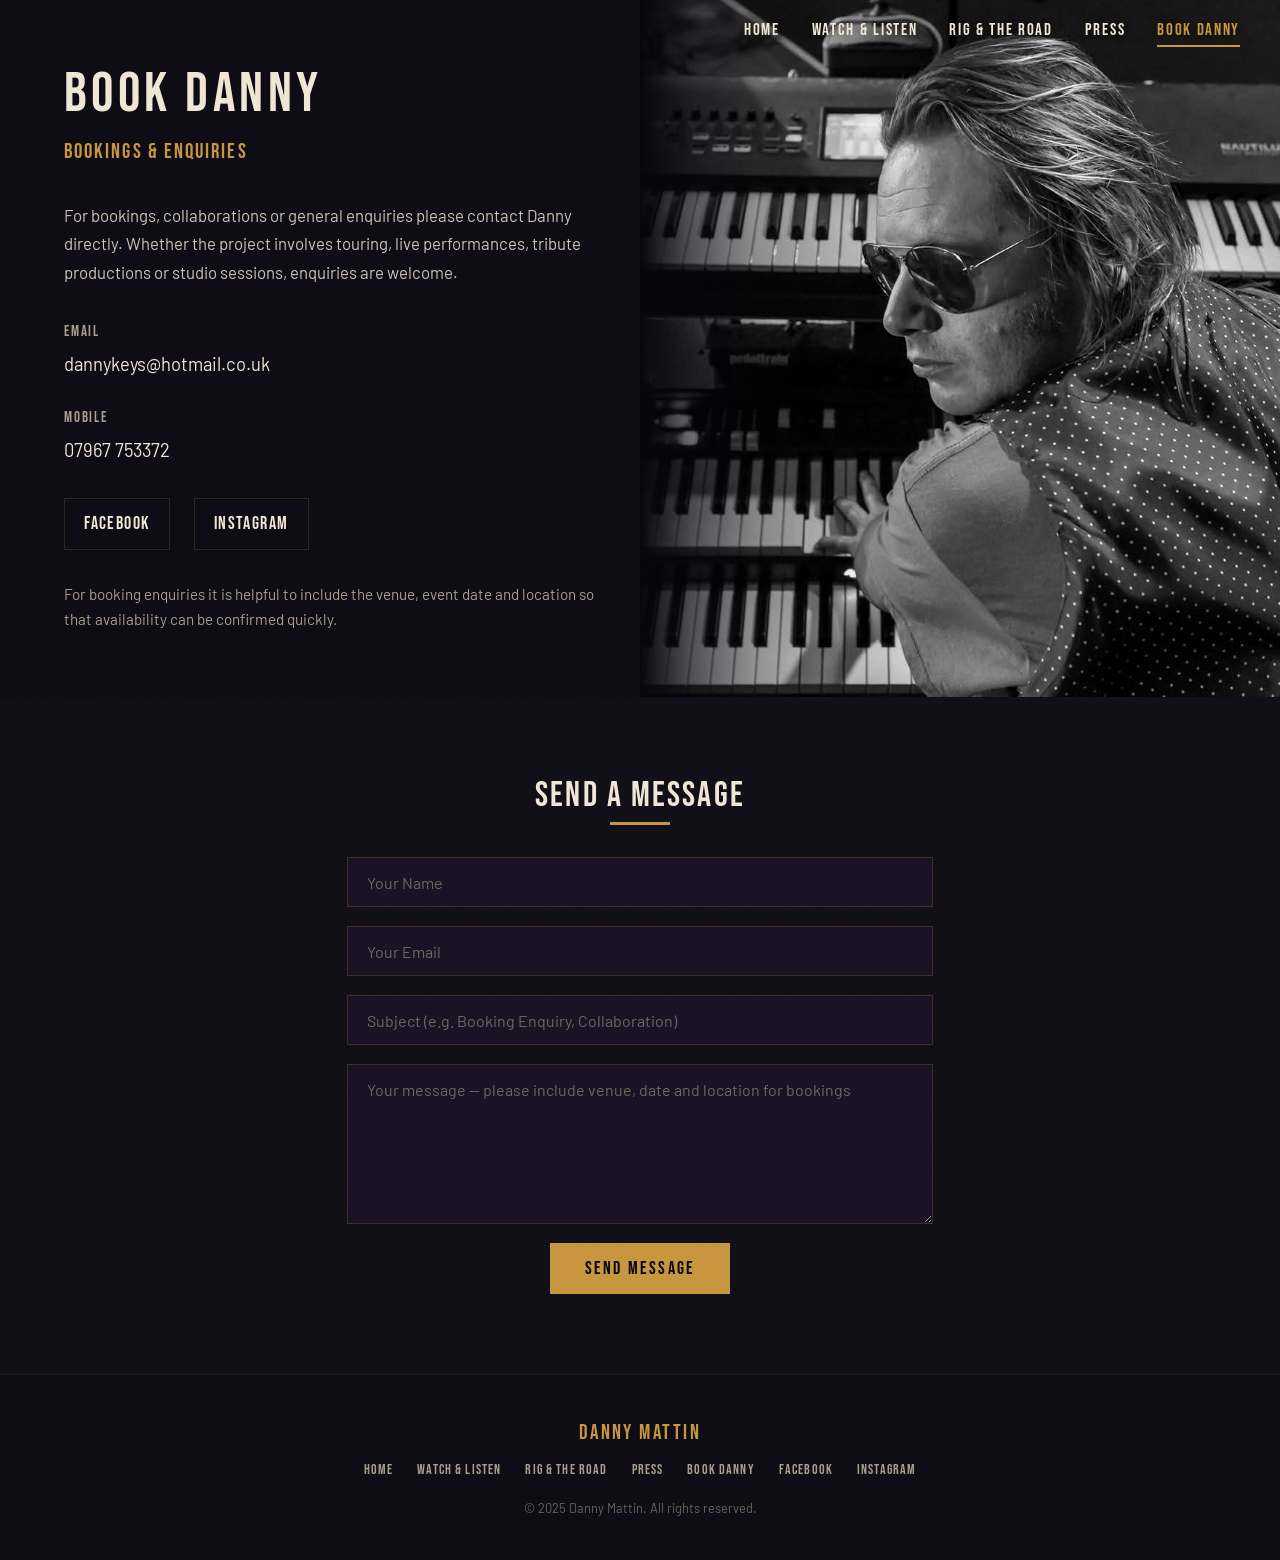
==== commit e6c5aa99: "Update mobile number on contact page" ====
--- a/contact.html
+++ b/contact.html
@@ -41,7 +41,7 @@
 
         <div class="contact-item">
           <div class="label">Mobile</div>
-          <span style="color: var(--warm-white); font-size: 1.15rem;">07897 572125</span>
+          <span style="color: var(--warm-white); font-size: 1.15rem;">07967 753372</span>
         </div>
 
         <div class="social-links">
--- a/css/styles.css
+++ b/css/styles.css
@@ -31,6 +31,47 @@
   color: var(--body-text);
   line-height: 1.7;
   font-weight: 400;
+   /* ============================================
+   PAGE FIXES — paste at bottom of styles.css
+   ============================================ */
+
+/* FIX: Rig page hero — shorter so content isn't pushed below fold */
+.page-hero {
+  min-height: 35vh;
+}
+
+/* FIX: Contact/Press split hero — shorter, image contained */
+.page-hero-split {
+  min-height: 70vh;
+}
+.page-hero-split .hero-photo {
+  min-height: 70vh;
+}
+.page-hero-split .hero-photo img {
+  top: 0;
+  height: 100%;
+  object-position: center 20%;
+}
+
+/* FIX: Contact page — text LEFT, photo RIGHT */
+.page-hero-split .page-hero-text {
+  order: -1;
+}
+
+/* FIX: Mobile — split heroes stack properly */
+@media (max-width: 768px) {
+  .page-hero-split {
+    min-height: auto;
+  }
+  .page-hero-split .hero-photo {
+    min-height: 35vh;
+    order: -1;
+  }
+  .page-hero-split .page-hero-text {
+    order: 1;
+  }
+}
+
   overflow-x: hidden;
   -webkit-font-smoothing: antialiased;
 }
@@ -118,19 +159,27 @@
 .hero-content {
   position: relative;
   z-index: 2;
-  padding: 6rem 2.5rem 4rem 4rem;
+  padding: 4rem 2.5rem 3rem 4rem;
   display: flex;
   flex-direction: column;
   justify-content: center;
 }
 .hero-name { display: flex; flex-direction: column; margin-bottom: 0.5rem; }
 .hero-name-line {
-  font-size: clamp(7rem, 16vw, 14rem);
-  color: #ffffff;
-  text-transform: uppercase;
-  letter-spacing: 0.03em;
-  line-height: 0.85;
-  text-shadow: 0 0 40px rgba(255,255,255,0.4), 0 0 80px rgba(255,255,255,0.15), 0 0 120px rgba(200,150,62,0.12);
+  font-family: 'Anton', sans-serif !important;
+  font-size: clamp(4.5rem, 11vw, 8rem) !important;
+  color: #fff5e6 !important;
+  letter-spacing: 0.05em !important;
+  line-height: 0.92 !important;
+  text-shadow:
+    0 0 10px rgba(230, 180, 120, 0.9),
+    0 0 20px rgba(220, 160, 100, 0.7),
+    0 0 40px rgba(200, 140, 70, 0.55),
+    0 0 80px rgba(190, 120, 60, 0.4),
+    0 0 120px rgba(180, 100, 140, 0.3),
+    0 0 200px rgba(150, 80, 130, 0.15) !important;
+  animation: heroGlow 4s ease-in-out infinite alternate !important;
+   text-transform: uppercase !important;
 }
 .hero-tagline {
   font-family: var(--font-display);
@@ -150,11 +199,14 @@
   overflow: hidden;
 }
 .hero-photo img {
-  width: 100%; height: 100%;
+  width: 100%;
+  height: calc(100% + 150px);
   object-fit: cover;
   object-position: center top;
   position: absolute;
-  inset: 0;
+  top: -150px;
+  left: 0;
+  right: 0;
 }
 .hero-photo::before {
   content: '';
@@ -178,6 +230,9 @@
   justify-content: center;
   padding: 4rem 2.5rem 4rem 4rem;
   background: var(--dark);
+}
+.page-hero-split .hero-photo img {
+  filter: contrast(1.05) saturate(1.1);
 }
 
 /* === BUTTONS === */
@@ -362,6 +417,7 @@
   .hero-split, .page-hero-split { grid-template-columns: 1fr; }
   .hero-content { padding: 5rem 1.5rem 2.5rem; }
   .hero-photo { min-height: 45vh; }
+  .hero-photo img { top: 0; height: 100%; }
   .hero-name-line { font-size: clamp(4.5rem, 18vw, 7rem); }
   .nav-links { display: none; position: absolute; top: var(--nav-height); left: 0; right: 0; background: rgba(7,6,11,0.97); flex-direction: column; padding: 1.5rem 2rem; gap: 1rem; border-bottom: 1px solid rgba(200,150,62,0.15); }
   .nav-links.open { display: flex; }
@@ -374,3 +430,162 @@
   .page-hero-split .hero-photo { min-height: 40vh; order: -1; }
   .page-hero-split .page-hero-text { padding: 2rem 1.5rem; }
 }
+/* ============================================
+   OVERRIDES & MOBILE FIXES
+   ============================================ */
+
+/* --- Hero name: Anton font, amber-pink glow, uppercase --- */
+.hero-name-line {
+  font-family: 'Anton', sans-serif !important;
+  font-size: clamp(4.5rem, 11vw, 8rem) !important;
+  color: #fff5e6 !important;
+  letter-spacing: 0.05em !important;
+  line-height: 0.92 !important;
+  text-transform: uppercase !important;
+  text-shadow:
+    0 0 10px rgba(230, 180, 120, 0.9),
+    0 0 20px rgba(220, 160, 100, 0.7),
+    0 0 40px rgba(200, 140, 70, 0.55),
+    0 0 80px rgba(190, 120, 60, 0.4),
+    0 0 120px rgba(180, 100, 140, 0.3),
+    0 0 200px rgba(150, 80, 130, 0.15) !important;
+  animation: heroGlow 4s ease-in-out infinite alternate !important;
+}
+
+/* --- Hero tagline: bright amber with glow --- */
+.hero-tagline {
+  font-size: clamp(1.1rem, 2.2vw, 1.5rem) !important;
+  color: #d4a54a !important;
+  letter-spacing: 0.15em !important;
+  text-transform: uppercase !important;
+  text-shadow:
+    0 0 8px rgba(212, 165, 74, 0.8),
+    0 0 25px rgba(212, 165, 74, 0.5),
+    0 0 50px rgba(200, 140, 80, 0.3) !important;
+}
+
+/* --- Smoother photo bleed on hero --- */
+.hero-photo::before {
+  background: linear-gradient(
+    90deg,
+    rgba(7,6,11,1) 0%,
+    rgba(7,6,11,0.6) 8%,
+    rgba(7,6,11,0.25) 18%,
+    rgba(7,6,11,0.08) 30%,
+    rgba(7,6,11,0) 45%
+  );
+}
+
+/* --- Breathing glow animation --- */
+@keyframes heroGlow {
+  0% {
+    text-shadow:
+      0 0 10px rgba(230, 180, 120, 0.9),
+      0 0 20px rgba(220, 160, 100, 0.7),
+      0 0 40px rgba(200, 140, 70, 0.55),
+      0 0 80px rgba(190, 120, 60, 0.4),
+      0 0 120px rgba(180, 100, 140, 0.3),
+      0 0 200px rgba(150, 80, 130, 0.15);
+  }
+  100% {
+    text-shadow:
+      0 0 15px rgba(230, 180, 120, 1),
+      0 0 30px rgba(220, 160, 100, 0.8),
+      0 0 60px rgba(200, 140, 70, 0.65),
+      0 0 100px rgba(190, 120, 60, 0.5),
+      0 0 160px rgba(180, 100, 140, 0.4),
+      0 0 250px rgba(150, 80, 130, 0.2);
+  }
+}
+
+/* ============================================
+   MOBILE FIXES
+   ============================================ */
+
+/* --- Gallery: show full images, no cropping --- */
+@media (max-width: 768px) {
+  .gallery-grid {
+    grid-template-columns: 1fr !important;
+  }
+  .gallery-grid img {
+    height: auto !important;
+    max-height: 600px;
+    object-fit: contain !important;
+    background: var(--black);
+  }
+  .style-photos {
+    grid-template-columns: 1fr;
+  }
+  .style-photos img {
+    height: auto !important;
+    object-fit: contain !important;
+    background: var(--black);
+  }
+}
+
+/* --- Road montage (montage 13): taller on mobile so image isn't cut off --- */
+@media (max-width: 768px) {
+  .road-montage {
+    height: auto !important;
+    min-height: 250px;
+    aspect-ratio: 4 / 3;
+  }
+  .road-montage img {
+    max-width: 92%;
+    max-height: 92%;
+  }
+}
+
+/* --- Carousel (montage 11): scale down properly on mobile --- */
+@media (max-width: 768px) {
+  .carousel-container {
+    position: relative;
+    width: 100%;
+    overflow: hidden;
+    height: auto !important;
+    aspect-ratio: 5 / 4;
+  }
+  .carousel-container iframe {
+    position: absolute;
+    top: 0;
+    left: 0;
+    width: 200%;
+    height: 200%;
+    transform: scale(0.5);
+    transform-origin: top left;
+    border: none;
+  }
+}
+
+/* --- Hero text on mobile --- */
+@media (max-width: 768px) {
+  .hero-name-line {
+    font-size: clamp(3.5rem, 16vw, 5.5rem) !important;
+  }
+  .hero-tagline {
+    font-size: clamp(0.9rem, 3.5vw, 1.2rem) !important;
+    letter-spacing: 0.1em !important;
+  }
+}
+/* ===== Hero tagline: bright orange, larger, one line ===== */
+.hero-tagline,
+.hero-subtitle,
+.hero h2 {
+    color: #FF6B1A !important;
+    font-size: clamp(1.2rem, 2.4vw, 2.1rem) !important;
+    white-space: nowrap !important;
+    letter-spacing: 0.18em !important;
+    text-shadow:
+        0 0 18px rgba(255, 107, 26, 0.65),
+        0 0 38px rgba(255, 107, 26, 0.35) !important;
+}
+
+/* Mobile: keep it on one line on phones */
+@media (max-width: 600px) {
+    .hero-tagline,
+    .hero-subtitle,
+    .hero h2 {
+        font-size: clamp(0.8rem, 3.6vw, 1.15rem) !important;
+        letter-spacing: 0.12em !important;
+    }
+}
